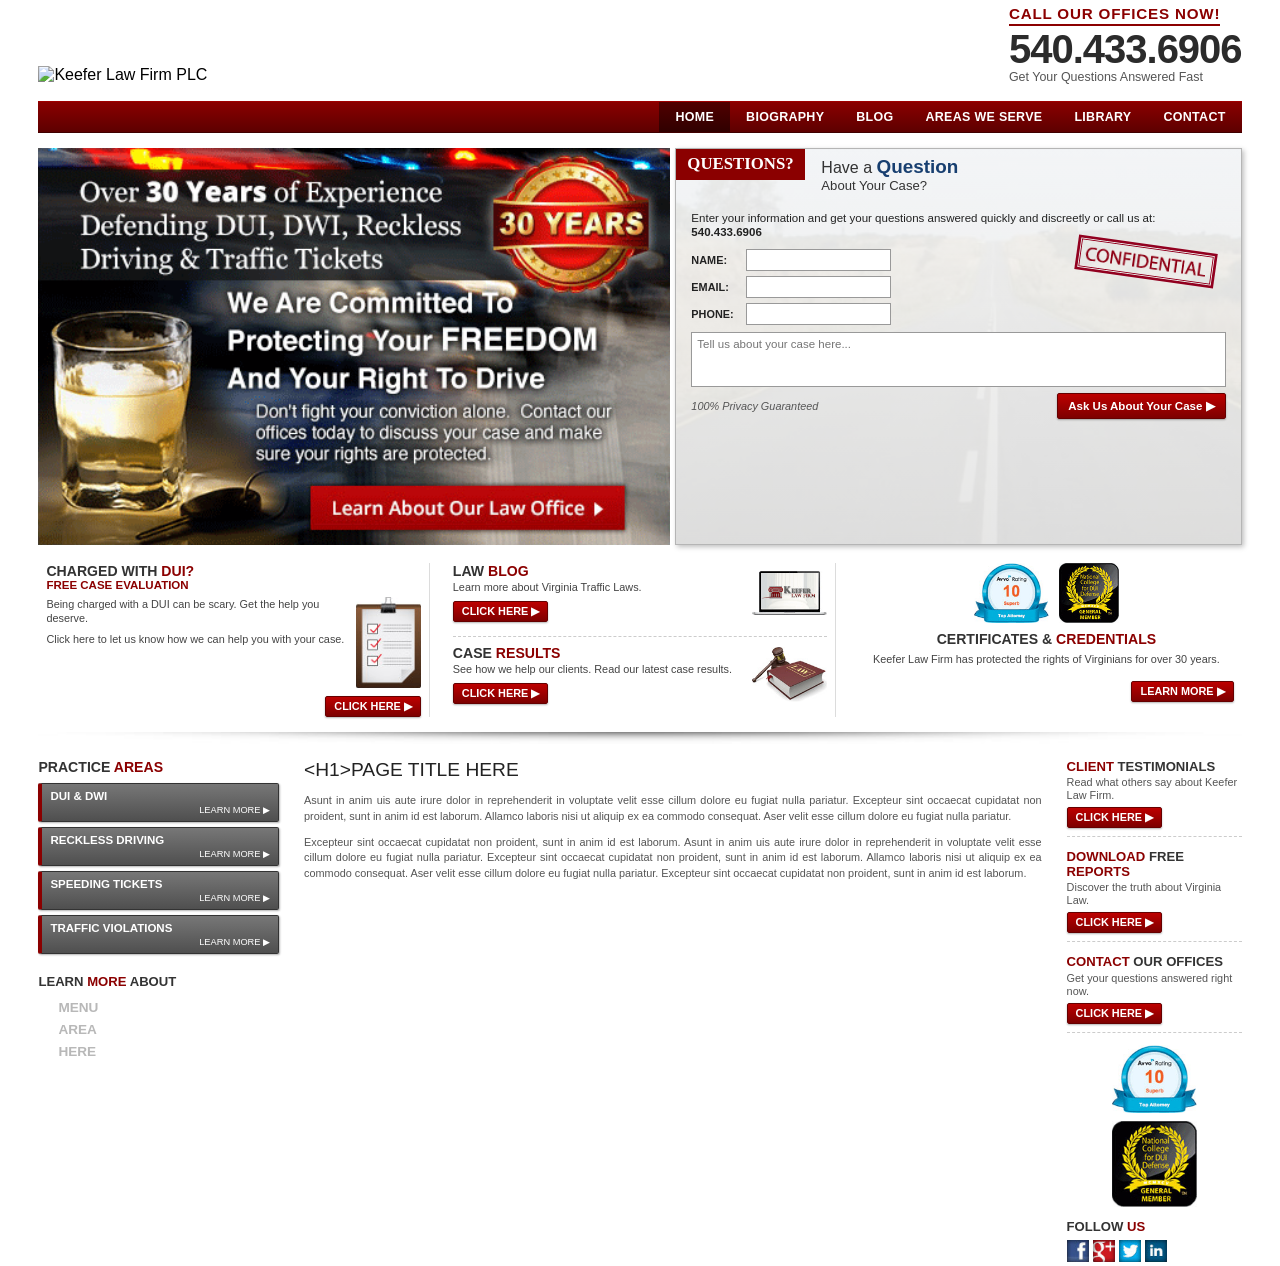
==== index.html @ b9c20c7a "Update index.html" ====
<!DOCTYPE html>
<html lang="en">
<head>
    <meta charset="UTF-8">
    <meta name="viewport" content="width=device-width, initial-scale=1.0">
    <title>Keefer Law Firm PLC</title>
    <link rel="stylesheet" href="style.css?v=1.4">
</head>
<body>

<div class="site-wrapper">

    <!-- HEADER SECTION -->
    <header class="header">
        <div class="logo-container">
            <img src="images/logo.png" alt="Keefer Law Firm PLC" class="main-logo">
        </div>
        <div class="call-container">
            <span class="call-title">CALL OUR OFFICES NOW!</span>
            <span class="call-number">540.433.6906</span>
            <span class="call-sub">Get Your Questions Answered Fast</span>
        </div>
    </header>

    <!-- NAVIGATION MENU -->
    <nav class="navbar">
        <ul class="nav-links">
            <li class="active"><a href="#">HOME</a></li>
            <li><a href="#">BIOGRAPHY</a></li>
            <li><a href="#">BLOG</a></li>
            <li><a href="#">AREAS WE SERVE</a></li>
            <li><a href="#">LIBRARY</a></li>
            <li><a href="#">CONTACT</a></li>
        </ul>
    </nav>

    <!-- HERO SECTION -->
    <section class="hero-section">
        <div class="hero-left">
            <img src="images/gurantee_banner.gif" alt="30 Years Experience" class="hero-banner-img">
        </div>

        <div class="hero-right">
            <div class="form-header">
                <span class="q-box">QUESTIONS?</span>
                <span class="q-title">Have a <strong>Question</strong><br><small>About Your Case?</small></span>
            </div>
            <div class="form-body-wrap">
                <p class="form-sub">Enter your information and get your questions answered quickly and discreetly or call us at: <strong>540.433.6906</strong></p>
                
                <form class="question-form">
                    <img src="images/confidential.png" alt="Confidential Stamp" class="confidential-stamp">
                    
                    <div class="form-inputs-group">
                        <div class="form-row">
                            <label>NAME:</label>
                            <input type="text">
                        </div>
                        <div class="form-row">
                            <label>EMAIL:</label>
                            <input type="email">
                        </div>
                        <div class="form-row">
                            <label>PHONE:</label>
                            <input type="text">
                        </div>
                        <div class="form-row text-row">
                            <textarea placeholder="Tell us about your case here..."></textarea>
                        </div>
                    </div>

                    <div class="form-footer">
                        <span class="guarantee-text"><em>100% Privacy Guaranteed</em></span>
                        <button type="submit" class="btn-red">Ask Us About Your Case &#9654;</button>
                    </div>
                </form>
            </div>
        </div>
    </section>

    <!-- MIDDLE FEATURE BLOCKS -->
    <section class="middle-features">
        
        <!-- Block 1: Charged with DUI -->
        <div class="feature-col col-1">
            <h3>CHARGED WITH <span>DUI?</span></h3>
            <h4>FREE CASE EVALUATION</h4>
            <div class="col-content">
                <div class="text-area">
                    <p>Being charged with a DUI can be scary. Get the help you deserve.</p>
                    <p>Click here to let us know how we can help you with your case.</p>
                </div>
                <img src="images/paste_board.gif" alt="Clipboard" class="feature-img">
            </div>
            <a href="#" class="btn-red sm-btn btn-bottom">CLICK HERE &#9654;</a>
        </div>

        <!-- Block 2: Blog & Results -->
        <div class="feature-col col-2">
            <div class="sub-block">
                <div class="text-side">
                    <h3>LAW <span>BLOG</span></h3>
                    <p>Learn more about Virginia Traffic Laws.</p>
                    <a href="#" class="btn-red sm-btn">CLICK HERE &#9654;</a>
                </div>
                <img src="images/pic1.gif" alt="Laptop" class="sub-img">
            </div>
            <div class="sub-block border-top-dash">
                <div class="text-side">
                    <h3>CASE <span>RESULTS</span></h3>
                    <p>See how we help our clients. Read our latest case results.</p>
                    <a href="#" class="btn-red sm-btn">CLICK HERE &#9654;</a>
                </div>
                <img src="images/order_icon.gif" alt="Gavel" class="sub-img">
            </div>
        </div>

        <!-- Block 3: Credentials -->
        <div class="feature-col col-3">
            <div class="badges-row">
                <img src="images/avo_rating_large.gif" alt="Avvo Rating 10">
                <img src="images/national_college_large.gif" alt="National College for DUI Defense">
            </div>
            <h3>CERTIFICATES & <span>CREDENTIALS</span></h3>
            <p>Keefer Law Firm has protected the rights of Virginians for over 30 years.</p>
            <a href="#" class="btn-red sm-btn red-wide">LEARN MORE &#9654;</a>
        </div>

    </section>

    <!-- SHADOW DIVIDER -->
    <div class="section-divider">
        <img src="images/hr_shadow.png" alt="divider">
    </div>

    <!-- MAIN BODY SECTION -->
    <section class="main-body">
        
        <!-- Left Sidebar -->
        <aside class="sidebar-left">
            <h3 class="side-title">PRACTICE <span>AREAS</span></h3>
            <ul class="practice-menu">
                <li><a href="#">DUI &amp; DWI <span>LEARN MORE &#9654;</span></a></li>
                <li><a href="#">RECKLESS DRIVING <span>LEARN MORE &#9654;</span></a></li>
                <li><a href="#">SPEEDING TICKETS <span>LEARN MORE &#9654;</span></a></li>
                <li><a href="#">TRAFFIC VIOLATIONS <span>LEARN MORE &#9654;</span></a></li>
            </ul>

            <div class="extra-menu">
                <h3>LEARN <span>MORE</span> ABOUT</h3>
                <ul class="plain-text-menu">
                    <li>MENU</li>
                    <li>AREA</li>
                    <li>HERE</li>
                </ul>
            </div>
        </aside>

        <!-- Main Content Area -->
        <main class="content-center">
            <h1 class="page-h1">&lt;H1&gt;PAGE TITLE HERE</h1>
            <p class="body-text">
                Asunt in anim uis aute irure dolor in reprehenderit in voluptate velit esse cillum dolore eu fugiat nulla pariatur. Excepteur sint occaecat cupidatat non proident, sunt in anim id est laborum. Allamco laboris nisi ut aliquip ex ea commodo consequat. Aser velit esse cillum dolore eu fugiat nulla pariatur.
            </p>
            <p class="body-text">
                Excepteur sint occaecat cupidatat non proident, sunt in anim id est laborum. Asunt in anim uis aute irure dolor in reprehenderit in voluptate velit esse cillum dolore eu fugiat nulla pariatur. Excepteur sint occaecat cupidatat non proident, sunt in anim id est laborum. Allamco laboris nisi ut aliquip ex ea commodo consequat. Aser velit esse cillum dolore eu fugiat nulla pariatur. Excepteur sint occaecat cupidatat non proident, sunt in anim id est laborum.
            </p>
        </main>

        <!-- Right Sidebar -->
        <aside class="sidebar-right">
            <div class="right-block">
                <h3>CLIENT <span>TESTIMONIALS</span></h3>
                <p>Read what others say about Keefer Law Firm.</p>
                <a href="#" class="btn-red sm-btn">CLICK HERE &#9654;</a>
            </div>

            <div class="right-block">
                <h3>DOWNLOAD <span>FREE</span> REPORTS</h3>
                <p>Discover the truth about Virginia Law.</p>
                <a href="#" class="btn-red sm-btn">CLICK HERE &#9654;</a>
            </div>

            <div class="right-block">
                <h3>CONTACT <span>OUR OFFICES</span></h3>
                <p>Get your questions answered right now.</p>
                <a href="#" class="btn-red sm-btn">CLICK HERE &#9654;</a>
            </div>

            <div class="sidebar-badges">
                <img src="images/avo_rating_large.gif" alt="Avvo Rating" class="side-badge">
                <img src="images/national_college_large.gif" alt="NCDD" class="side-badge">
            </div>

            <div class="social-block">
                <h3>FOLLOW <span>US</span></h3>
                <div class="social-icons">
                    <a href="#"><img src="images/fb_icon.gif" alt="Facebook"></a>
                    <a href="#"><img src="images/google_icon.gif" alt="Google+"></a>
                    <a href="#"><img src="images/twitter_icon.gif" alt="Twitter"></a>
                    <a href="#"><img src="images/linked_icon.gif" alt="LinkedIn"></a>
                </div>
            </div>
        </aside>

    </section>

</div>

<!-- BOTTOM DARK RED FOOTER STRIP -->
<footer class="bottom-footer-bar"></footer>

</body>
</html>
---- style.css ----
* {
    margin: 0;
    padding: 0;
    box-sizing: border-box;
    font-family: Arial, Helvetica, sans-serif;
}

body {
    background-color: #fff;
    width: 100%;
    min-height: 100vh;
}

.site-wrapper {
    width: 100%;
    max-width: none;
    margin: 0;
    padding: 0 3%;
    background: #fff;
}

img {
    max-width: 100%;
    height: auto;
}

.header {
    width: 100%;
    display: flex;
    justify-content: space-between;
    align-items: flex-end;
    padding: 5px 0 15px;
}

.main-logo {
    height: 72px;
    object-fit: contain;
}

.logo-container,
.call-container {
    flex: 0 0 auto;
}

.call-container {
    display: flex;
    flex-direction: column;
    align-items: flex-start;
    text-align: left;
}

.call-title {
    display: inline-block;
    color: #8b0000;
    font-weight: bold;
    font-size: 0.95rem;
    letter-spacing: 0.8px;
    border-bottom: 2px solid #8b0000;
    padding-bottom: 2px;
    margin-bottom: 2px;
    width: fit-content;
}

.call-number {
    display: block;
    color: #2b2b2b;
    font-size: 2.5rem;
    font-weight: 900;
    line-height: 0.95;
    margin: 2px 0;
    letter-spacing: -1px;
}

.call-sub {
    display: block;
    color: #555;
    font-size: 0.78rem;
}

.navbar {
    background: linear-gradient(to bottom, #8a0000 0%, #5d0000 100%);
    border-top: 1px solid #a00000;
    border-bottom: 1px solid #400000;
    display: flex;
    justify-content: flex-end;
    margin-top: 2px;
}

.nav-links {
    display: flex;
    list-style: none;
}

.nav-links li a {
    display: block;
    color: #fff;
    text-decoration: none;
    font-weight: bold;
    font-size: 0.78rem;
    padding: 8px 16px;
    letter-spacing: 0.3px;
}

.nav-links li.active a,
.nav-links li a:hover {
    background: linear-gradient(to bottom, #500000 0%, #300000 100%);
}

.hero-section {
    display: flex;
    justify-content: space-between;
    margin-top: 15px;
    gap: 5px;
}

.hero-left {
    flex: 1.12;
    width: auto;
    min-width: 0;
}

.hero-right {
    flex: 1;
    width: auto;
    min-width: 0;
    background: linear-gradient(rgba(245,245,245,0.82), rgba(225,225,225,0.82)), url("images/form_bg.jpg");
    background-size: cover;
    background-position: center;
    border: 1px solid #b5b5b5;
    box-shadow: 2px 2px 5px rgba(0,0,0,0.25);
    position: relative;
    overflow: hidden;
}

.hero-banner-img {
    width: 100%;
    height: auto;
    display: block;
}

.form-header {
    display: flex;
    align-items: flex-start;
    position: relative;
    padding: 8px 15px 6px 145px;
    min-height: 52px;
    background: transparent;
}

.q-box {
    position: absolute;
    top: 0;
    left: 0;
    background: #8b0000;
    color: #fff;
    font-family: Georgia, serif;
    font-weight: bold;
    font-size: 1.05rem;
    padding: 7px 11px;
    line-height: 1;
    z-index: 2;
    white-space: nowrap;
}

.q-title {
    color: #333;
    font-size: 1rem;
    line-height: 1.05;
    margin: 0;
}

.q-title strong {
    color: #183f70;
    font-size: 1.18rem;
    font-weight: bold;
}

.q-title small {
    display: inline-block;
    color: #333;
    font-size: 0.82rem;
    margin-top: 2px;
}

.form-body-wrap {
    padding: 8px 15px 12px;
}

.form-sub {
    font-size: 0.72rem;
    color: #222;
    line-height: 1.2;
    margin: 3px 0 9px;
    max-width: 100%;
}

.question-form {
    position: relative;
}

.confidential-stamp {
    position: absolute;
    right: 10px;
    top: -5px;
    width: 140px;
    transform: rotate(8deg);
    z-index: 10;
    pointer-events: none;
}

.form-inputs-group {
    position: relative;
    z-index: 1;
}

.form-row {
    display: flex;
    align-items: center;
    margin-bottom: 5px;
}

.form-row label {
    width: 55px;
    flex-shrink: 0;
    font-size: 0.68rem;
    font-weight: bold;
    color: #222;
}

.form-row input {
    width: 145px;
    height: 22px;
    padding: 2px 5px;
    border: 1px solid #999;
    background: #fff;
    box-sizing: border-box;
}

.form-row.text-row {
    margin-top: 7px;
    width: 100%;
}

.form-row textarea {
    width: 100%;
    height: 55px;
    border: 1px solid #999;
    background: #fff;
    padding: 5px;
    font-size: 0.72rem;
    resize: none;
    box-sizing: border-box;
}

.form-footer {
    display: flex;
    justify-content: space-between;
    align-items: center;
    margin-top: 6px;
    width: 100%;
}

.question-form .btn-red {
    margin-left: auto;
    padding: 5px 10px;
    font-size: 0.72rem;
    white-space: nowrap;
}

.guarantee-text {
    font-size: 0.68rem;
    color: #555;
}

.btn-red {
    background: linear-gradient(to bottom, #bd0000 0%, #7d0000 100%);
    color: #fff;
    text-decoration: none;
    font-weight: bold;
    border: 1px solid #600;
    border-radius: 2px;
    padding: 4px 10px;
    cursor: pointer;
    display: inline-block;
    box-shadow: 0 1px 2px rgba(0,0,0,0.3);
    font-size: 0.72rem;
}

.btn-red:hover {
    background: linear-gradient(to bottom, #d60000 0%, #940000 100%);
}

.sm-btn {
    font-size: 0.68rem;
    padding: 3px 8px;
}

.middle-features {
    width: 100%;
    display: flex;
    justify-content: space-between;
    margin-top: 18px;
    gap: 15px;
}

.feature-col {
    flex: 1;
    min-width: 0;
    padding: 0 8px;
}

.feature-col:not(:last-child) {
    border-right: 1px solid #dcdcdc;
}

.feature-col h3 {
    font-size: 0.88rem;
    color: #333;
    font-weight: 900;
}

.feature-col h3 span {
    color: #8b0000;
}

.feature-col h4 {
    font-size: 0.72rem;
    color: #8b0000;
    margin-bottom: 6px;
    font-weight: bold;
}

.col-1 {
    display: flex;
    flex-direction: column;
}

.col-1 .col-content {
    display: flex;
    align-items: flex-start;
    gap: 8px;
    margin-bottom: 8px;
}

.col-1 .col-content .text-area {
    flex: 1;
}

.col-1 p,
.col-2 p,
.col-3 p {
    font-size: 0.68rem;
    color: #444;
    line-height: 1.3;
    margin-bottom: 6px;
}

.col-1 .feature-img {
    width: 65px;
    height: auto;
    object-fit: contain;
}

.col-1 .btn-bottom {
    align-self: flex-end;
    margin-top: auto;
}

.col-2 .sub-block {
    display: flex;
    justify-content: space-between;
    align-items: center;
    padding-bottom: 8px;
}

.col-2 .border-top-dash {
    border-top: 1px dashed #ccc;
    padding-top: 8px;
    margin-top: 6px;
}

.col-2 .text-side {
    flex: 1;
    padding-right: 6px;
}

.col-2 p {
    margin: 2px 0 6px;
    line-height: 1.25;
}

.col-2 .sub-img {
    width: 75px;
    height: auto;
    object-fit: contain;
}

.col-3 {
    text-align: center;
    display: flex;
    flex-direction: column;
    align-items: center;
}

.col-3 .badges-row {
    display: flex;
    justify-content: center;
    align-items: center;
    gap: 10px;
    margin-bottom: 8px;
}

.col-3 .badges-row img {
    height: 60px;
    width: auto;
}

.col-3 p {
    margin: 6px 0 10px;
    line-height: 1.25;
}

.red-wide {
    display: inline-block;
    width: auto;
    padding: 3px 8px;
    font-size: 0.68rem;
    font-weight: bold;
    align-self: flex-end;
    margin-top: 4px;
}

.section-divider {
    margin: 15px 0;
    width: 100%;
}

.section-divider img {
    width: 100%;
    height: auto;
    display: block;
}

.main-body {
    width: 100%;
    display: flex;
    justify-content: space-between;
    gap: 20px;
}

.sidebar-left {
    width: 20%;
    flex-shrink: 0;
}

.sidebar-right {
    width: 18%;
    flex-shrink: 0;
}

.side-title {
    font-size: 0.88rem;
    color: #333;
    margin-bottom: 8px;
    font-weight: bold;
}

.side-title span {
    color: #8b0000;
}

.practice-menu {
    list-style: none;
    display: flex;
    flex-direction: column;
    gap: 5px;
}

.practice-menu li a {
    display: block;
    background: linear-gradient(to bottom, #777 0%, #4f4f4f 100%);
    color: #fff;
    text-decoration: none;
    font-size: 0.72rem;
    font-weight: bold;
    padding: 6px 8px;
    border-radius: 2px;
    box-shadow: 1px 1px 2px rgba(0,0,0,0.3);
    border: 1px solid #333;
    border-left: 4px solid #8b0000;
}

.practice-menu li a span {
    display: block;
    font-size: 0.58rem;
    text-align: right;
    margin-top: 2px;
    font-weight: normal;
}

.extra-menu {
    margin-top: 20px;
}

.extra-menu h3 {
    font-size: 0.82rem;
    color: #333;
    margin-bottom: 8px;
}

.extra-menu h3 span {
    color: #8b0000;
}

.plain-text-menu {
    list-style: none;
    margin-top: 8px;
    padding-left: 20px;
}

.plain-text-menu li {
    color: #b8b8b8;
    font-weight: bold;
    font-size: 0.85rem;
    line-height: 1.6;
    text-align: left;
}

.content-center {
    flex: 1;
    min-width: 0;
    padding: 0 5px;
}

.page-h1 {
    font-size: 1.2rem;
    color: #222;
    font-weight: normal;
    margin-bottom: 12px;
}

.body-text {
    font-size: 0.68rem;
    color: #555;
    line-height: 1.45;
    margin-bottom: 10px;
    text-align: justify;
}

.sidebar-right {
    width: 175px;
}

.right-block {
    margin-bottom: 12px;
    border-bottom: 1px dashed #ccc;
    padding-bottom: 8px;
}

.right-block h3 {
    font-size: 0.82rem;
    color: #8b0000;
    line-height: 1.15;
}

.right-block h3 span {
    color: #333;
}

.right-block p {
    font-size: 0.68rem;
    color: #555;
    margin: 2px 0 5px;
    line-height: 1.2;
}

.sidebar-badges {
    display: flex;
    flex-direction: column;
    align-items: center;
    gap: 8px;
    margin: 12px 0;
}

.side-badge {
    width: 85px;
}

.social-block h3 {
    font-size: 0.82rem;
    color: #333;
    margin-bottom: 6px;
}

.social-block h3 span {
    color: #8b0000;
}

.social-icons {
    display: flex;
    gap: 4px;
}

.social-icons img {
    width: 22px;
    height: 22px;
}

@media screen and (max-width: 959px) {
    .site-wrapper {
        width: 100%;
        padding: 0 15px;
    }

    .header {
        display: flex;
        flex-direction: row;
        justify-content: space-between;
        align-items: center;
    }

    .main-logo {
        max-width: 55vw;
        height: auto;
    }

    .call-container {
        max-width: 40vw;
        text-align: right;
        align-items: flex-end;
    }

    .call-number {
        font-size: clamp(1.6rem, 4vw, 2.5rem);
    }

    .nav-links {
        flex-wrap: wrap;
        justify-content: center;
    }

    .nav-links li a {
        padding: 8px 10px;
    }

    .hero-section {
        flex-direction: column;
    }

    .hero-left,
    .hero-right {
        width: 100%;
    }

    .hero-banner-img {
        width: 100%;
        height: auto;
    }

    .middle-features {
        flex-wrap: wrap;
    }

    .feature-col {
        flex: 1 1 45%;
        min-width: 280px;
    }

    .main-body {
        flex-wrap: wrap;
    }

    .sidebar-left {
        width: 190px;
    }

    .sidebar-right {
        width: 170px;
    }

    .content-center {
        min-width: 0;
    }
}

@media screen and (max-width: 600px) {}
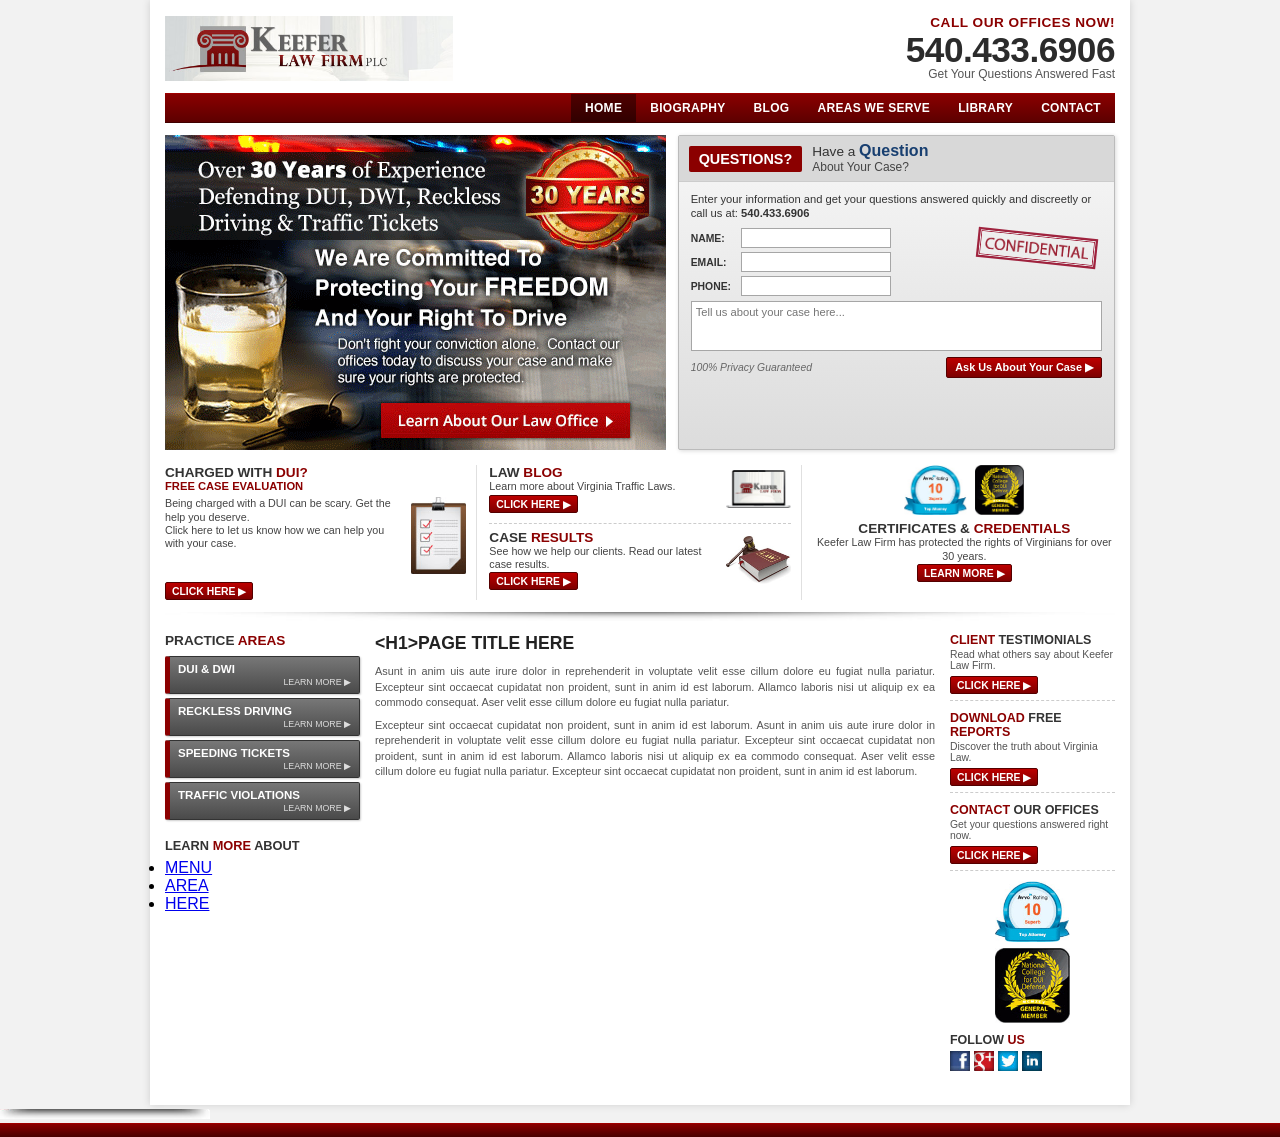
==== commit 2a3e0b90: "Update index.html" ====
--- a/index.html
+++ b/index.html
@@ -4,7 +4,7 @@
     <meta charset="UTF-8">
     <meta name="viewport" content="width=device-width, initial-scale=1.0">
     <title>Keefer Law Firm PLC</title>
-    <link rel="stylesheet" href="style.css?v=1.4">
+    <link rel="stylesheet" href="style.css?v=2.0">
 </head>
 <body>
 
@@ -13,7 +13,8 @@
     <!-- HEADER SECTION -->
     <header class="header">
         <div class="logo-container">
-            <img src="images/logo.png" alt="Keefer Law Firm PLC" class="main-logo">
+            <!-- Fixed image path to looo.png -->
+            <img src="images/looo.png" alt="Keefer Law Firm PLC" class="main-logo">
         </div>
         <div class="call-container">
             <span class="call-title">CALL OUR OFFICES NOW!</span>
@@ -121,7 +122,7 @@
                 <img src="images/avo_rating_large.gif" alt="Avvo Rating 10">
                 <img src="images/national_college_large.gif" alt="National College for DUI Defense">
             </div>
-            <h3>CERTIFICATES & <span>CREDENTIALS</span></h3>
+            <h3>CERTIFICATES &amp; <span>CREDENTIALS</span></h3>
             <p>Keefer Law Firm has protected the rights of Virginians for over 30 years.</p>
             <a href="#" class="btn-red sm-btn red-wide">LEARN MORE &#9654;</a>
         </div>
@@ -148,10 +149,10 @@
 
             <div class="extra-menu">
                 <h3>LEARN <span>MORE</span> ABOUT</h3>
-                <ul class="plain-text-menu">
-                    <li>MENU</li>
-                    <li>AREA</li>
-                    <li>HERE</li>
+                <ul class="custom-bullet-menu">
+                    <li><a href="#">MENU</a></li>
+                    <li><a href="#">AREA</a></li>
+                    <li><a href="#">HERE</a></li>
                 </ul>
             </div>
         </aside>
@@ -207,7 +208,10 @@
 
 </div>
 
-<!-- BOTTOM DARK RED FOOTER STRIP -->
+<!-- BOTTOM SHADOW & DARK RED STRIP -->
+<div class="bottom-shadow-wrap">
+    <img src="images/lf_bt_hr_shadow.png" alt="Bottom Shadow" class="bottom-shadow-img">
+</div>
 <footer class="bottom-footer-bar"></footer>
 
 </body>
--- a/style.css
+++ b/style.css
@@ -6,34 +6,33 @@
 }
 
 body {
-    background-color: #fff;
+    background-color: #f2f2f2;
     width: 100%;
     min-height: 100vh;
 }
 
 .site-wrapper {
     width: 100%;
-    max-width: none;
-    margin: 0;
-    padding: 0 3%;
+    max-width: 980px;
+    margin: 0 auto;
+    padding: 10px 15px 30px;
     background: #fff;
-}
-
-img {
-    max-width: 100%;
-    height: auto;
-}
-
+    box-shadow: 0 0 8px rgba(0,0,0,0.15);
+}
+
+/* Header & Logo Section */
 .header {
     width: 100%;
     display: flex;
     justify-content: space-between;
     align-items: flex-end;
-    padding: 5px 0 15px;
+    padding: 5px 0 12px;
 }
 
 .main-logo {
-    height: 72px;
+    max-height: 65px;
+    width: auto;
+    display: block;
     object-fit: contain;
 }
 
@@ -45,45 +44,42 @@
 .call-container {
     display: flex;
     flex-direction: column;
-    align-items: flex-start;
-    text-align: left;
+    align-items: flex-end;
+    text-align: right;
 }
 
 .call-title {
     display: inline-block;
     color: #8b0000;
     font-weight: bold;
-    font-size: 0.95rem;
-    letter-spacing: 0.8px;
-    border-bottom: 2px solid #8b0000;
-    padding-bottom: 2px;
+    font-size: 0.85rem;
+    letter-spacing: 0.5px;
     margin-bottom: 2px;
-    width: fit-content;
 }
 
 .call-number {
     display: block;
     color: #2b2b2b;
-    font-size: 2.5rem;
+    font-size: 2.2rem;
     font-weight: 900;
     line-height: 0.95;
-    margin: 2px 0;
-    letter-spacing: -1px;
+    margin: 1px 0;
+    letter-spacing: -0.5px;
 }
 
 .call-sub {
     display: block;
     color: #555;
-    font-size: 0.78rem;
-}
-
+    font-size: 0.75rem;
+}
+
+/* Navbar */
 .navbar {
     background: linear-gradient(to bottom, #8a0000 0%, #5d0000 100%);
     border-top: 1px solid #a00000;
     border-bottom: 1px solid #400000;
     display: flex;
     justify-content: flex-end;
-    margin-top: 2px;
 }
 
 .nav-links {
@@ -96,8 +92,8 @@
     color: #fff;
     text-decoration: none;
     font-weight: bold;
-    font-size: 0.78rem;
-    padding: 8px 16px;
+    font-size: 0.75rem;
+    padding: 7px 14px;
     letter-spacing: 0.3px;
 }
 
@@ -106,30 +102,27 @@
     background: linear-gradient(to bottom, #500000 0%, #300000 100%);
 }
 
+/* Hero Section & Question Box */
 .hero-section {
     display: flex;
     justify-content: space-between;
-    margin-top: 15px;
-    gap: 5px;
+    margin-top: 12px;
+    gap: 12px;
 }
 
 .hero-left {
-    flex: 1.12;
-    width: auto;
+    flex: 1.15;
     min-width: 0;
 }
 
 .hero-right {
     flex: 1;
-    width: auto;
     min-width: 0;
-    background: linear-gradient(rgba(245,245,245,0.82), rgba(225,225,225,0.82)), url("images/form_bg.jpg");
-    background-size: cover;
-    background-position: center;
-    border: 1px solid #b5b5b5;
-    box-shadow: 2px 2px 5px rgba(0,0,0,0.25);
+    background: #e8e8e8 linear-gradient(to bottom, #f7f7f7 0%, #dcdcdc 100%);
+    border: 1px solid #bbb;
+    box-shadow: 1px 1px 4px rgba(0,0,0,0.15);
     position: relative;
-    overflow: hidden;
+    border-radius: 2px;
 }
 
 .hero-banner-img {
@@ -140,58 +133,51 @@
 
 .form-header {
     display: flex;
-    align-items: flex-start;
-    position: relative;
-    padding: 8px 15px 6px 145px;
-    min-height: 52px;
-    background: transparent;
+    align-items: center;
+    background: #d8d8d8;
+    border-bottom: 1px solid #ccc;
+    padding: 6px 10px;
+    gap: 10px;
 }
 
 .q-box {
-    position: absolute;
-    top: 0;
-    left: 0;
     background: #8b0000;
     color: #fff;
-    font-family: Georgia, serif;
-    font-weight: bold;
-    font-size: 1.05rem;
-    padding: 7px 11px;
+    font-weight: bold;
+    font-size: 0.9rem;
+    padding: 6px 10px;
     line-height: 1;
-    z-index: 2;
+    border-radius: 2px;
     white-space: nowrap;
 }
 
 .q-title {
     color: #333;
-    font-size: 1rem;
-    line-height: 1.05;
-    margin: 0;
+    font-size: 0.85rem;
+    line-height: 1.1;
 }
 
 .q-title strong {
     color: #183f70;
-    font-size: 1.18rem;
+    font-size: 1rem;
     font-weight: bold;
 }
 
 .q-title small {
     display: inline-block;
-    color: #333;
-    font-size: 0.82rem;
-    margin-top: 2px;
+    color: #444;
+    font-size: 0.75rem;
 }
 
 .form-body-wrap {
-    padding: 8px 15px 12px;
+    padding: 10px 12px;
 }
 
 .form-sub {
-    font-size: 0.72rem;
-    color: #222;
-    line-height: 1.2;
-    margin: 3px 0 9px;
-    max-width: 100%;
+    font-size: 0.7rem;
+    color: #333;
+    line-height: 1.25;
+    margin-bottom: 8px;
 }
 
 .question-form {
@@ -200,12 +186,13 @@
 
 .confidential-stamp {
     position: absolute;
-    right: 10px;
-    top: -5px;
-    width: 140px;
-    transform: rotate(8deg);
+    right: 5px;
+    top: 5px;
+    width: 120px;
+    transform: rotate(6deg);
     z-index: 10;
     pointer-events: none;
+    opacity: 0.85;
 }
 
 .form-inputs-group {
@@ -216,40 +203,39 @@
 .form-row {
     display: flex;
     align-items: center;
-    margin-bottom: 5px;
+    margin-bottom: 4px;
 }
 
 .form-row label {
-    width: 55px;
+    width: 50px;
     flex-shrink: 0;
-    font-size: 0.68rem;
-    font-weight: bold;
-    color: #222;
+    font-size: 0.65rem;
+    font-weight: bold;
+    color: #333;
 }
 
 .form-row input {
-    width: 145px;
-    height: 22px;
-    padding: 2px 5px;
-    border: 1px solid #999;
+    width: 150px;
+    height: 20px;
+    padding: 2px 4px;
+    border: 1px solid #a6a6a6;
     background: #fff;
-    box-sizing: border-box;
+    font-size: 0.7rem;
 }
 
 .form-row.text-row {
-    margin-top: 7px;
+    margin-top: 5px;
     width: 100%;
 }
 
 .form-row textarea {
     width: 100%;
-    height: 55px;
-    border: 1px solid #999;
+    height: 50px;
+    border: 1px solid #a6a6a6;
     background: #fff;
-    padding: 5px;
-    font-size: 0.72rem;
+    padding: 4px;
+    font-size: 0.7rem;
     resize: none;
-    box-sizing: border-box;
 }
 
 .form-footer {
@@ -257,33 +243,25 @@
     justify-content: space-between;
     align-items: center;
     margin-top: 6px;
-    width: 100%;
-}
-
-.question-form .btn-red {
-    margin-left: auto;
-    padding: 5px 10px;
-    font-size: 0.72rem;
-    white-space: nowrap;
 }
 
 .guarantee-text {
-    font-size: 0.68rem;
-    color: #555;
-}
-
+    font-size: 0.65rem;
+    color: #666;
+}
+
+/* Red Buttons */
 .btn-red {
     background: linear-gradient(to bottom, #bd0000 0%, #7d0000 100%);
     color: #fff;
     text-decoration: none;
     font-weight: bold;
-    border: 1px solid #600;
+    border: 1px solid #500;
     border-radius: 2px;
-    padding: 4px 10px;
+    padding: 3px 8px;
     cursor: pointer;
     display: inline-block;
-    box-shadow: 0 1px 2px rgba(0,0,0,0.3);
-    font-size: 0.72rem;
+    font-size: 0.68rem;
 }
 
 .btn-red:hover {
@@ -291,30 +269,31 @@
 }
 
 .sm-btn {
-    font-size: 0.68rem;
-    padding: 3px 8px;
-}
-
+    font-size: 0.65rem;
+    padding: 2px 6px;
+}
+
+/* Middle Section */
 .middle-features {
     width: 100%;
     display: flex;
     justify-content: space-between;
-    margin-top: 18px;
-    gap: 15px;
+    margin-top: 15px;
+    gap: 12px;
 }
 
 .feature-col {
     flex: 1;
     min-width: 0;
-    padding: 0 8px;
 }
 
 .feature-col:not(:last-child) {
-    border-right: 1px solid #dcdcdc;
+    border-right: 1px solid #e0e0e0;
+    padding-right: 10px;
 }
 
 .feature-col h3 {
-    font-size: 0.88rem;
+    font-size: 0.85rem;
     color: #333;
     font-weight: 900;
 }
@@ -324,9 +303,9 @@
 }
 
 .feature-col h4 {
-    font-size: 0.72rem;
-    color: #8b0000;
-    margin-bottom: 6px;
+    font-size: 0.7rem;
+    color: #8b0000;
+    margin-bottom: 5px;
     font-weight: bold;
 }
 
@@ -337,131 +316,95 @@
 
 .col-1 .col-content {
     display: flex;
-    align-items: flex-start;
-    gap: 8px;
-    margin-bottom: 8px;
-}
-
-.col-1 .col-content .text-area {
-    flex: 1;
-}
-
-.col-1 p,
-.col-2 p,
-.col-3 p {
-    font-size: 0.68rem;
+    gap: 6px;
+}
+
+.col-1 p, .col-2 p, .col-3 p {
+    font-size: 0.67rem;
     color: #444;
-    line-height: 1.3;
-    margin-bottom: 6px;
+    line-height: 1.25;
 }
 
 .col-1 .feature-img {
+    width: 55px;
+    height: auto;
+}
+
+.col-1 .btn-bottom {
+    align-self: flex-start;
+    margin-top: 8px;
+}
+
+.col-2 .sub-block {
+    display: flex;
+    justify-content: space-between;
+    align-items: center;
+    padding-bottom: 6px;
+}
+
+.col-2 .border-top-dash {
+    border-top: 1px dashed #ccc;
+    padding-top: 6px;
+    margin-top: 4px;
+}
+
+.col-2 .sub-img {
     width: 65px;
     height: auto;
-    object-fit: contain;
-}
-
-.col-1 .btn-bottom {
-    align-self: flex-end;
-    margin-top: auto;
-}
-
-.col-2 .sub-block {
-    display: flex;
-    justify-content: space-between;
-    align-items: center;
-    padding-bottom: 8px;
-}
-
-.col-2 .border-top-dash {
-    border-top: 1px dashed #ccc;
-    padding-top: 8px;
-    margin-top: 6px;
-}
-
-.col-2 .text-side {
-    flex: 1;
-    padding-right: 6px;
-}
-
-.col-2 p {
-    margin: 2px 0 6px;
-    line-height: 1.25;
-}
-
-.col-2 .sub-img {
-    width: 75px;
-    height: auto;
-    object-fit: contain;
 }
 
 .col-3 {
     text-align: center;
-    display: flex;
-    flex-direction: column;
-    align-items: center;
 }
 
 .col-3 .badges-row {
     display: flex;
     justify-content: center;
-    align-items: center;
-    gap: 10px;
+    gap: 8px;
+    margin-bottom: 6px;
+}
+
+.col-3 .badges-row img {
+    height: 50px;
+    width: auto;
+}
+
+.section-divider {
+    margin: 12px 0;
+}
+
+.section-divider img {
+    width: 100%;
+    height: auto;
+    display: block;
+}
+
+/* Main Body Layout */
+.main-body {
+    display: flex;
+    justify-content: space-between;
+    gap: 15px;
+}
+
+.sidebar-left {
+    width: 195px;
+    flex-shrink: 0;
+}
+
+.sidebar-right {
+    width: 165px;
+    flex-shrink: 0;
+}
+
+.content-center {
+    flex: 1;
+    min-width: 0;
+}
+
+.side-title {
+    font-size: 0.85rem;
+    color: #333;
     margin-bottom: 8px;
-}
-
-.col-3 .badges-row img {
-    height: 60px;
-    width: auto;
-}
-
-.col-3 p {
-    margin: 6px 0 10px;
-    line-height: 1.25;
-}
-
-.red-wide {
-    display: inline-block;
-    width: auto;
-    padding: 3px 8px;
-    font-size: 0.68rem;
-    font-weight: bold;
-    align-self: flex-end;
-    margin-top: 4px;
-}
-
-.section-divider {
-    margin: 15px 0;
-    width: 100%;
-}
-
-.section-divider img {
-    width: 100%;
-    height: auto;
-    display: block;
-}
-
-.main-body {
-    width: 100%;
-    display: flex;
-    justify-content: space-between;
-    gap: 20px;
-}
-
-.sidebar-left {
-    width: 20%;
-    flex-shrink: 0;
-}
-
-.sidebar-right {
-    width: 18%;
-    flex-shrink: 0;
-}
-
-.side-title {
-    font-size: 0.88rem;
-    color: #333;
-    margin-bottom: 8px;
     font-weight: bold;
 }
 
@@ -469,43 +412,45 @@
     color: #8b0000;
 }
 
+/* Practice Menu Styling (Actual visual match) */
 .practice-menu {
     list-style: none;
     display: flex;
     flex-direction: column;
-    gap: 5px;
+    gap: 4px;
 }
 
 .practice-menu li a {
     display: block;
-    background: linear-gradient(to bottom, #777 0%, #4f4f4f 100%);
+    background: linear-gradient(to bottom, #777 0%, #4a4a4a 100%);
     color: #fff;
     text-decoration: none;
     font-size: 0.72rem;
     font-weight: bold;
     padding: 6px 8px;
     border-radius: 2px;
-    box-shadow: 1px 1px 2px rgba(0,0,0,0.3);
     border: 1px solid #333;
-    border-left: 4px solid #8b0000;
+    border-left: 5px solid #8b0000;
+    box-shadow: 1px 1px 2px rgba(0,0,0,0.2);
 }
 
 .practice-menu li a span {
     display: block;
-    font-size: 0.58rem;
+    font-size: 0.55rem;
     text-align: right;
     margin-top: 2px;
     font-weight: normal;
+    color: #ddd;
 }
 
 .extra-menu {
-    margin-top: 20px;
+    margin-top: 18px;
 }
 
 .extra-menu h3 {
-    font-size: 0.82rem;
-    color: #333;
-    margin-bottom: 8px;
+    font-size: 0.8rem;
+    color: #333;
+    margin-bottom: 6px;
 }
 
 .extra-menu h3 span {
@@ -514,53 +459,40 @@
 
 .plain-text-menu {
     list-style: none;
-    margin-top: 8px;
-    padding-left: 20px;
+    margin-top: 6px;
+    padding-left: 10px;
 }
 
 .plain-text-menu li {
     color: #b8b8b8;
     font-weight: bold;
-    font-size: 0.85rem;
-    line-height: 1.6;
-    text-align: left;
-}
-
-.content-center {
-    flex: 1;
-    min-width: 0;
-    padding: 0 5px;
+    font-size: 0.8rem;
+    line-height: 1.5;
 }
 
 .page-h1 {
-    font-size: 1.2rem;
+    font-size: 1.1rem;
     color: #222;
-    font-weight: normal;
-    margin-bottom: 12px;
+    margin-bottom: 10px;
 }
 
 .body-text {
     font-size: 0.68rem;
     color: #555;
-    line-height: 1.45;
+    line-height: 1.4;
+    margin-bottom: 8px;
+    text-align: justify;
+}
+
+.right-block {
     margin-bottom: 10px;
-    text-align: justify;
-}
-
-.sidebar-right {
-    width: 175px;
-}
-
-.right-block {
-    margin-bottom: 12px;
     border-bottom: 1px dashed #ccc;
-    padding-bottom: 8px;
+    padding-bottom: 6px;
 }
 
 .right-block h3 {
-    font-size: 0.82rem;
-    color: #8b0000;
-    line-height: 1.15;
+    font-size: 0.78rem;
+    color: #8b0000;
 }
 
 .right-block h3 span {
@@ -568,28 +500,27 @@
 }
 
 .right-block p {
-    font-size: 0.68rem;
+    font-size: 0.65rem;
     color: #555;
-    margin: 2px 0 5px;
-    line-height: 1.2;
+    margin: 2px 0 4px;
 }
 
 .sidebar-badges {
     display: flex;
     flex-direction: column;
     align-items: center;
-    gap: 8px;
-    margin: 12px 0;
+    gap: 6px;
+    margin: 10px 0;
 }
 
 .side-badge {
-    width: 85px;
+    width: 75px;
 }
 
 .social-block h3 {
-    font-size: 0.82rem;
-    color: #333;
-    margin-bottom: 6px;
+    font-size: 0.78rem;
+    color: #333;
+    margin-bottom: 4px;
 }
 
 .social-block h3 span {
@@ -602,85 +533,27 @@
 }
 
 .social-icons img {
-    width: 22px;
-    height: 22px;
-}
-
-@media screen and (max-width: 959px) {
+    width: 20px;
+    height: 20px;
+}
+
+/* Bottom Dark Red Bar */
+.bottom-footer-bar {
+    width: 100%;
+    height: 14px;
+    background: linear-gradient(to bottom, #8a0000 0%, #4a0000 100%);
+    border-top: 1px solid #a00000;
+}
+
+/* Responsive Handling */
+@media screen and (max-width: 900px) {
     .site-wrapper {
         width: 100%;
-        padding: 0 15px;
     }
-
-    .header {
-        display: flex;
-        flex-direction: row;
-        justify-content: space-between;
-        align-items: center;
-    }
-
-    .main-logo {
-        max-width: 55vw;
-        height: auto;
-    }
-
-    .call-container {
-        max-width: 40vw;
-        text-align: right;
-        align-items: flex-end;
-    }
-
-    .call-number {
-        font-size: clamp(1.6rem, 4vw, 2.5rem);
-    }
-
-    .nav-links {
-        flex-wrap: wrap;
-        justify-content: center;
-    }
-
-    .nav-links li a {
-        padding: 8px 10px;
-    }
-
-    .hero-section {
+    .hero-section, .middle-features, .main-body {
         flex-direction: column;
     }
-
-    .hero-left,
-    .hero-right {
+    .sidebar-left, .sidebar-right {
         width: 100%;
     }
-
-    .hero-banner-img {
-        width: 100%;
-        height: auto;
-    }
-
-    .middle-features {
-        flex-wrap: wrap;
-    }
-
-    .feature-col {
-        flex: 1 1 45%;
-        min-width: 280px;
-    }
-
-    .main-body {
-        flex-wrap: wrap;
-    }
-
-    .sidebar-left {
-        width: 190px;
-    }
-
-    .sidebar-right {
-        width: 170px;
-    }
-
-    .content-center {
-        min-width: 0;
-    }
-}
-
-@media screen and (max-width: 600px) {}
+}
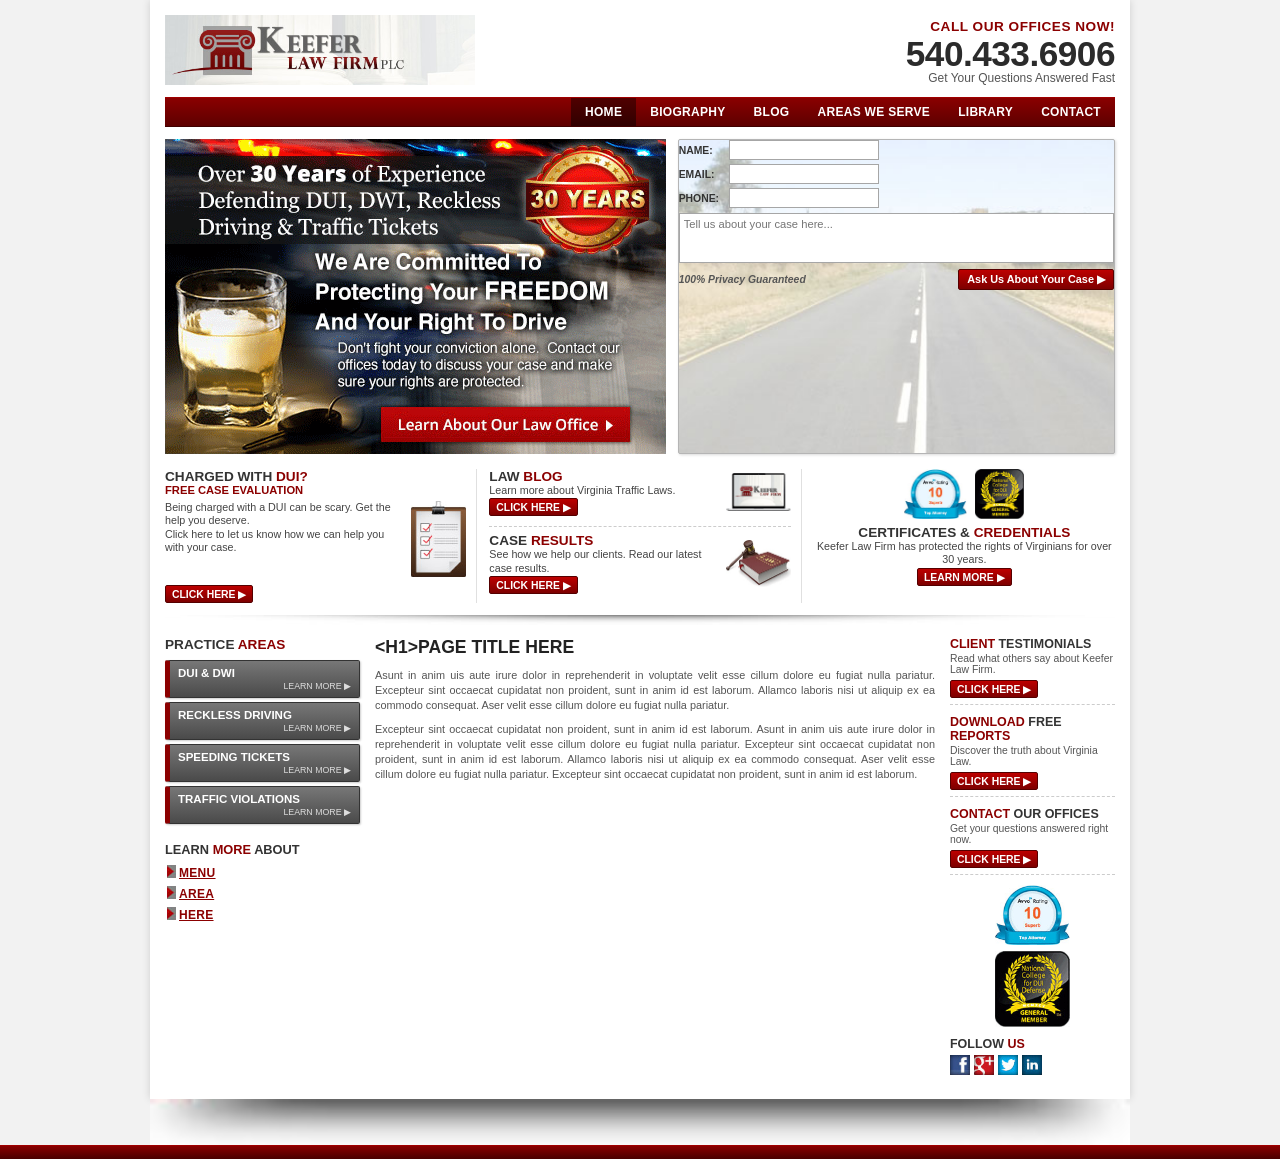
==== commit 275976cc: "Update index.html" ====
--- a/index.html
+++ b/index.html
@@ -4,7 +4,7 @@
     <meta charset="UTF-8">
     <meta name="viewport" content="width=device-width, initial-scale=1.0">
     <title>Keefer Law Firm PLC</title>
-    <link rel="stylesheet" href="style.css?v=2.0">
+    <link rel="stylesheet" href="style.css?v=4.0">
 </head>
 <body>
 
@@ -13,7 +13,6 @@
     <!-- HEADER SECTION -->
     <header class="header">
         <div class="logo-container">
-            <!-- Fixed image path to looo.png -->
             <img src="images/looo.png" alt="Keefer Law Firm PLC" class="main-logo">
         </div>
         <div class="call-container">
@@ -41,17 +40,10 @@
             <img src="images/gurantee_banner.gif" alt="30 Years Experience" class="hero-banner-img">
         </div>
 
+        <!-- Form box using actual background image -->
         <div class="hero-right">
-            <div class="form-header">
-                <span class="q-box">QUESTIONS?</span>
-                <span class="q-title">Have a <strong>Question</strong><br><small>About Your Case?</small></span>
-            </div>
-            <div class="form-body-wrap">
-                <p class="form-sub">Enter your information and get your questions answered quickly and discreetly or call us at: <strong>540.433.6906</strong></p>
-                
+            <div class="form-overlay-content">
                 <form class="question-form">
-                    <img src="images/confidential.png" alt="Confidential Stamp" class="confidential-stamp">
-                    
                     <div class="form-inputs-group">
                         <div class="form-row">
                             <label>NAME:</label>
@@ -208,7 +200,7 @@
 
 </div>
 
-<!-- BOTTOM SHADOW & DARK RED STRIP -->
+<!-- BOTTOM SHADOW & FOOTER STRIP -->
 <div class="bottom-shadow-wrap">
     <img src="images/lf_bt_hr_shadow.png" alt="Bottom Shadow" class="bottom-shadow-img">
 </div>
--- a/style.css
+++ b/style.css
@@ -15,12 +15,12 @@
     width: 100%;
     max-width: 980px;
     margin: 0 auto;
-    padding: 10px 15px 30px;
+    padding: 10px 15px 20px;
     background: #fff;
     box-shadow: 0 0 8px rgba(0,0,0,0.15);
 }
 
-/* Header & Logo Section */
+/* Header & Logo */
 .header {
     width: 100%;
     display: flex;
@@ -30,7 +30,7 @@
 }
 
 .main-logo {
-    max-height: 65px;
+    max-height: 70px;
     width: auto;
     display: block;
     object-fit: contain;
@@ -102,7 +102,7 @@
     background: linear-gradient(to bottom, #500000 0%, #300000 100%);
 }
 
-/* Hero Section & Question Box */
+/* Hero Section & Form BG Fix */
 .hero-section {
     display: flex;
     justify-content: space-between;
@@ -115,12 +115,14 @@
     min-width: 0;
 }
 
+/* Question Section Background Fixed */
 .hero-right {
     flex: 1;
     min-width: 0;
-    background: #e8e8e8 linear-gradient(to bottom, #f7f7f7 0%, #dcdcdc 100%);
-    border: 1px solid #bbb;
-    box-shadow: 1px 1px 4px rgba(0,0,0,0.15);
+    background: #e5e5e5 url("images/form_bg.jpg") no-repeat center top;
+    background-size: cover;
+    border: 1px solid #b5b5b5;
+    box-shadow: 1px 1px 3px rgba(0,0,0,0.15);
     position: relative;
     border-radius: 2px;
 }
@@ -134,8 +136,8 @@
 .form-header {
     display: flex;
     align-items: center;
-    background: #d8d8d8;
-    border-bottom: 1px solid #ccc;
+    background: rgba(220, 220, 220, 0.75);
+    border-bottom: 1px solid #b0b0b0;
     padding: 6px 10px;
     gap: 10px;
 }
@@ -145,7 +147,7 @@
     color: #fff;
     font-weight: bold;
     font-size: 0.9rem;
-    padding: 6px 10px;
+    padding: 5px 8px;
     line-height: 1;
     border-radius: 2px;
     white-space: nowrap;
@@ -175,9 +177,10 @@
 
 .form-sub {
     font-size: 0.7rem;
-    color: #333;
+    color: #222;
     line-height: 1.25;
     margin-bottom: 8px;
+    font-weight: 600;
 }
 
 .question-form {
@@ -186,13 +189,13 @@
 
 .confidential-stamp {
     position: absolute;
-    right: 5px;
-    top: 5px;
-    width: 120px;
+    right: 2px;
+    top: 2px;
+    width: 110px;
     transform: rotate(6deg);
     z-index: 10;
     pointer-events: none;
-    opacity: 0.85;
+    opacity: 0.95;
 }
 
 .form-inputs-group {
@@ -247,7 +250,8 @@
 
 .guarantee-text {
     font-size: 0.65rem;
-    color: #666;
+    color: #555;
+    font-weight: 600;
 }
 
 /* Red Buttons */
@@ -412,7 +416,6 @@
     color: #8b0000;
 }
 
-/* Practice Menu Styling (Actual visual match) */
 .practice-menu {
     list-style: none;
     display: flex;
@@ -457,17 +460,29 @@
     color: #8b0000;
 }
 
-.plain-text-menu {
+/* Bottom Left Links Styling Fixed */
+.custom-bullet-menu {
     list-style: none;
     margin-top: 6px;
-    padding-left: 10px;
-}
-
-.plain-text-menu li {
-    color: #b8b8b8;
-    font-weight: bold;
-    font-size: 0.8rem;
-    line-height: 1.5;
+    padding-left: 2px;
+}
+
+.custom-bullet-menu li {
+    background: url("images/bullet_red.gif") no-repeat left center;
+    padding-left: 12px;
+    margin-bottom: 3px;
+}
+
+.custom-bullet-menu li a {
+    color: #8b0000;
+    font-weight: bold;
+    font-size: 0.75rem;
+    text-decoration: underline;
+    letter-spacing: 0.3px;
+}
+
+.custom-bullet-menu li a:hover {
+    color: #000;
 }
 
 .page-h1 {
@@ -537,7 +552,18 @@
     height: 20px;
 }
 
-/* Bottom Dark Red Bar */
+/* Bottom Footer */
+.bottom-shadow-wrap {
+    max-width: 980px;
+    margin: 0 auto;
+}
+
+.bottom-shadow-img {
+    width: 100%;
+    height: auto;
+    display: block;
+}
+
 .bottom-footer-bar {
     width: 100%;
     height: 14px;
@@ -545,7 +571,6 @@
     border-top: 1px solid #a00000;
 }
 
-/* Responsive Handling */
 @media screen and (max-width: 900px) {
     .site-wrapper {
         width: 100%;
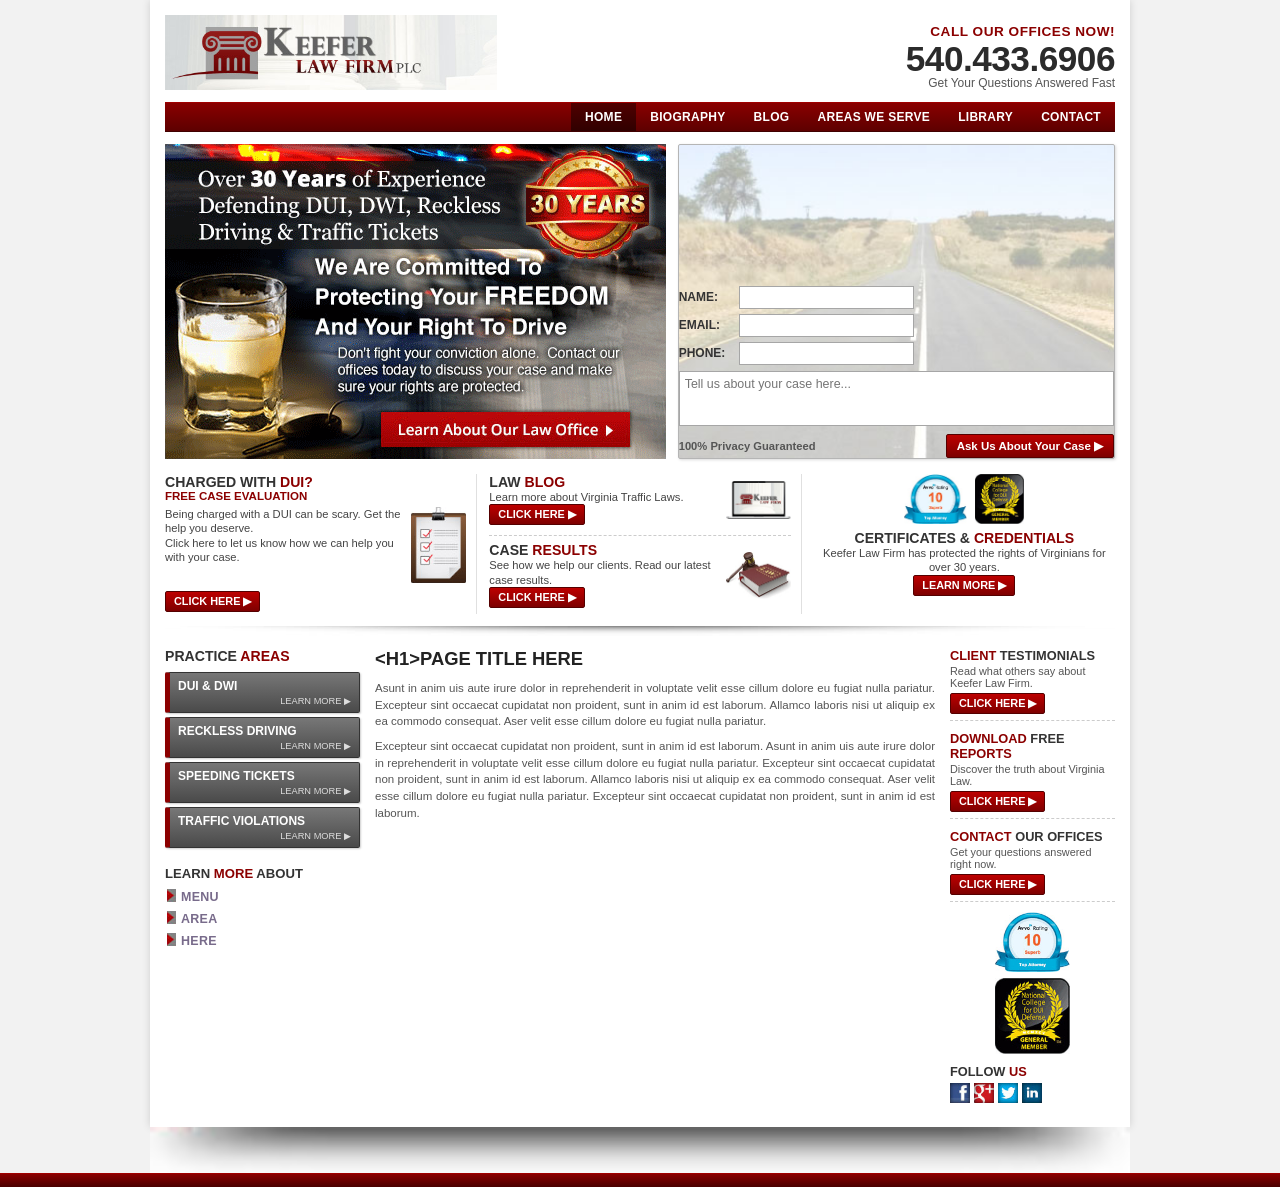
==== commit d120a1ce: "Update index.html" ====
--- a/index.html
+++ b/index.html
@@ -4,7 +4,7 @@
     <meta charset="UTF-8">
     <meta name="viewport" content="width=device-width, initial-scale=1.0">
     <title>Keefer Law Firm PLC</title>
-    <link rel="stylesheet" href="style.css?v=4.0">
+    <link rel="stylesheet" href="style.css?v=5.0">
 </head>
 <body>
 
@@ -40,34 +40,30 @@
             <img src="images/gurantee_banner.gif" alt="30 Years Experience" class="hero-banner-img">
         </div>
 
-        <!-- Form box using actual background image -->
+        <!-- Right Form Box -->
         <div class="hero-right">
-            <div class="form-overlay-content">
-                <form class="question-form">
-                    <div class="form-inputs-group">
-                        <div class="form-row">
-                            <label>NAME:</label>
-                            <input type="text">
-                        </div>
-                        <div class="form-row">
-                            <label>EMAIL:</label>
-                            <input type="email">
-                        </div>
-                        <div class="form-row">
-                            <label>PHONE:</label>
-                            <input type="text">
-                        </div>
-                        <div class="form-row text-row">
-                            <textarea placeholder="Tell us about your case here..."></textarea>
-                        </div>
-                    </div>
-
-                    <div class="form-footer">
-                        <span class="guarantee-text"><em>100% Privacy Guaranteed</em></span>
-                        <button type="submit" class="btn-red">Ask Us About Your Case &#9654;</button>
-                    </div>
-                </form>
-            </div>
+            <form class="question-form">
+                <div class="form-row">
+                    <label>NAME:</label>
+                    <input type="text">
+                </div>
+                <div class="form-row">
+                    <label>EMAIL:</label>
+                    <input type="email">
+                </div>
+                <div class="form-row">
+                    <label>PHONE:</label>
+                    <input type="text">
+                </div>
+                <div class="form-row text-row">
+                    <textarea placeholder="Tell us about your case here..."></textarea>
+                </div>
+
+                <div class="form-footer">
+                    <span class="guarantee-text">100% Privacy Guaranteed</span>
+                    <button type="submit" class="btn-red form-btn">Ask Us About Your Case &#9654;</button>
+                </div>
+            </form>
         </div>
     </section>
 
@@ -200,7 +196,7 @@
 
 </div>
 
-<!-- BOTTOM SHADOW & FOOTER STRIP -->
+<!-- BOTTOM FOOTER -->
 <div class="bottom-shadow-wrap">
     <img src="images/lf_bt_hr_shadow.png" alt="Bottom Shadow" class="bottom-shadow-img">
 </div>
--- a/style.css
+++ b/style.css
@@ -30,7 +30,7 @@
 }
 
 .main-logo {
-    max-height: 70px;
+    max-height: 75px;
     width: auto;
     display: block;
     object-fit: contain;
@@ -102,7 +102,7 @@
     background: linear-gradient(to bottom, #500000 0%, #300000 100%);
 }
 
-/* Hero Section & Form BG Fix */
+/* Hero Section & Form Box Fix */
 .hero-section {
     display: flex;
     justify-content: space-between;
@@ -115,87 +115,33 @@
     min-width: 0;
 }
 
-/* Question Section Background Fixed */
+.hero-banner-img {
+    width: 100%;
+    height: auto;
+    display: block;
+}
+
+/* Question Section Box with Actual Image */
 .hero-right {
     flex: 1;
     min-width: 0;
-    background: #e5e5e5 url("images/form_bg.jpg") no-repeat center top;
-    background-size: cover;
+    background: url("images/form_bg.jpg") no-repeat center top;
+    background-size: 100% 100%;
     border: 1px solid #b5b5b5;
     box-shadow: 1px 1px 3px rgba(0,0,0,0.15);
     position: relative;
     border-radius: 2px;
-}
-
-.hero-banner-img {
-    width: 100%;
-    height: auto;
-    display: block;
-}
-
-.form-header {
-    display: flex;
-    align-items: center;
-    background: rgba(220, 220, 220, 0.75);
-    border-bottom: 1px solid #b0b0b0;
-    padding: 6px 10px;
-    gap: 10px;
-}
-
-.q-box {
-    background: #8b0000;
-    color: #fff;
-    font-weight: bold;
-    font-size: 0.9rem;
-    padding: 5px 8px;
-    line-height: 1;
-    border-radius: 2px;
-    white-space: nowrap;
-}
-
-.q-title {
-    color: #333;
-    font-size: 0.85rem;
-    line-height: 1.1;
-}
-
-.q-title strong {
-    color: #183f70;
-    font-size: 1rem;
-    font-weight: bold;
-}
-
-.q-title small {
-    display: inline-block;
-    color: #444;
-    font-size: 0.75rem;
-}
-
-.form-body-wrap {
-    padding: 10px 12px;
-}
-
-.form-sub {
-    font-size: 0.7rem;
-    color: #222;
-    line-height: 1.25;
-    margin-bottom: 8px;
-    font-weight: 600;
+    display: flex;
+    flex-direction: column;
+    justify-content: flex-end;
+}
+
+.form-overlay-content {
+    padding: 75px 12px 10px 12px;
 }
 
 .question-form {
     position: relative;
-}
-
-.confidential-stamp {
-    position: absolute;
-    right: 2px;
-    top: 2px;
-    width: 110px;
-    transform: rotate(6deg);
-    z-index: 10;
-    pointer-events: none;
-    opacity: 0.95;
 }
 
 .form-inputs-group {
@@ -206,38 +152,39 @@
 .form-row {
     display: flex;
     align-items: center;
-    margin-bottom: 4px;
-}
-
+    margin-bottom: 5px;
+}
+
+/* Increased font size for labels and inputs */
 .form-row label {
-    width: 50px;
+    width: 60px;
     flex-shrink: 0;
-    font-size: 0.65rem;
+    font-size: 0.75rem;
     font-weight: bold;
     color: #333;
 }
 
 .form-row input {
-    width: 150px;
-    height: 20px;
-    padding: 2px 4px;
+    width: 175px;
+    height: 23px;
+    padding: 2px 6px;
     border: 1px solid #a6a6a6;
     background: #fff;
-    font-size: 0.7rem;
+    font-size: 0.78rem;
 }
 
 .form-row.text-row {
-    margin-top: 5px;
+    margin-top: 6px;
     width: 100%;
 }
 
 .form-row textarea {
     width: 100%;
-    height: 50px;
+    height: 55px;
     border: 1px solid #a6a6a6;
     background: #fff;
-    padding: 4px;
-    font-size: 0.7rem;
+    padding: 5px;
+    font-size: 0.78rem;
     resize: none;
 }
 
@@ -245,11 +192,11 @@
     display: flex;
     justify-content: space-between;
     align-items: center;
-    margin-top: 6px;
+    margin-top: 8px;
 }
 
 .guarantee-text {
-    font-size: 0.65rem;
+    font-size: 0.7rem;
     color: #555;
     font-weight: 600;
 }
@@ -262,10 +209,10 @@
     font-weight: bold;
     border: 1px solid #500;
     border-radius: 2px;
-    padding: 3px 8px;
+    padding: 4px 10px;
     cursor: pointer;
     display: inline-block;
-    font-size: 0.68rem;
+    font-size: 0.72rem;
 }
 
 .btn-red:hover {
@@ -273,8 +220,8 @@
 }
 
 .sm-btn {
-    font-size: 0.65rem;
-    padding: 2px 6px;
+    font-size: 0.68rem;
+    padding: 3px 8px;
 }
 
 /* Middle Section */
@@ -297,7 +244,7 @@
 }
 
 .feature-col h3 {
-    font-size: 0.85rem;
+    font-size: 0.88rem;
     color: #333;
     font-weight: 900;
 }
@@ -307,26 +254,26 @@
 }
 
 .feature-col h4 {
+    font-size: 0.72rem;
+    color: #8b0000;
+    margin-bottom: 5px;
+    font-weight: bold;
+}
+
+.col-1 {
+    display: flex;
+    flex-direction: column;
+}
+
+.col-1 .col-content {
+    display: flex;
+    gap: 6px;
+}
+
+.col-1 p, .col-2 p, .col-3 p {
     font-size: 0.7rem;
-    color: #8b0000;
-    margin-bottom: 5px;
-    font-weight: bold;
-}
-
-.col-1 {
-    display: flex;
-    flex-direction: column;
-}
-
-.col-1 .col-content {
-    display: flex;
-    gap: 6px;
-}
-
-.col-1 p, .col-2 p, .col-3 p {
-    font-size: 0.67rem;
     color: #444;
-    line-height: 1.25;
+    line-height: 1.3;
 }
 
 .col-1 .feature-img {
@@ -406,7 +353,7 @@
 }
 
 .side-title {
-    font-size: 0.85rem;
+    font-size: 0.88rem;
     color: #333;
     margin-bottom: 8px;
     font-weight: bold;
@@ -428,7 +375,7 @@
     background: linear-gradient(to bottom, #777 0%, #4a4a4a 100%);
     color: #fff;
     text-decoration: none;
-    font-size: 0.72rem;
+    font-size: 0.75rem;
     font-weight: bold;
     padding: 6px 8px;
     border-radius: 2px;
@@ -439,7 +386,7 @@
 
 .practice-menu li a span {
     display: block;
-    font-size: 0.55rem;
+    font-size: 0.58rem;
     text-align: right;
     margin-top: 2px;
     font-weight: normal;
@@ -451,7 +398,7 @@
 }
 
 .extra-menu h3 {
-    font-size: 0.8rem;
+    font-size: 0.82rem;
     color: #333;
     margin-bottom: 6px;
 }
@@ -460,7 +407,7 @@
     color: #8b0000;
 }
 
-/* Bottom Left Links Styling Fixed */
+/* Lower Left Menu Color & Style Fix */
 .custom-bullet-menu {
     list-style: none;
     margin-top: 6px;
@@ -469,32 +416,33 @@
 
 .custom-bullet-menu li {
     background: url("images/bullet_red.gif") no-repeat left center;
-    padding-left: 12px;
-    margin-bottom: 3px;
+    padding-left: 14px;
+    margin-bottom: 4px;
 }
 
 .custom-bullet-menu li a {
-    color: #8b0000;
-    font-weight: bold;
-    font-size: 0.75rem;
+    color: #786b8b;
+    font-weight: bold;
+    font-size: 0.78rem;
+    text-decoration: none;
+    letter-spacing: 0.3px;
+}
+
+.custom-bullet-menu li a:hover {
+    color: #8b0000;
     text-decoration: underline;
-    letter-spacing: 0.3px;
-}
-
-.custom-bullet-menu li a:hover {
-    color: #000;
 }
 
 .page-h1 {
-    font-size: 1.1rem;
+    font-size: 1.15rem;
     color: #222;
     margin-bottom: 10px;
 }
 
 .body-text {
-    font-size: 0.68rem;
+    font-size: 0.72rem;
     color: #555;
-    line-height: 1.4;
+    line-height: 1.45;
     margin-bottom: 8px;
     text-align: justify;
 }
@@ -506,7 +454,7 @@
 }
 
 .right-block h3 {
-    font-size: 0.78rem;
+    font-size: 0.8rem;
     color: #8b0000;
 }
 
@@ -515,7 +463,7 @@
 }
 
 .right-block p {
-    font-size: 0.65rem;
+    font-size: 0.68rem;
     color: #555;
     margin: 2px 0 4px;
 }
@@ -533,7 +481,7 @@
 }
 
 .social-block h3 {
-    font-size: 0.78rem;
+    font-size: 0.8rem;
     color: #333;
     margin-bottom: 4px;
 }
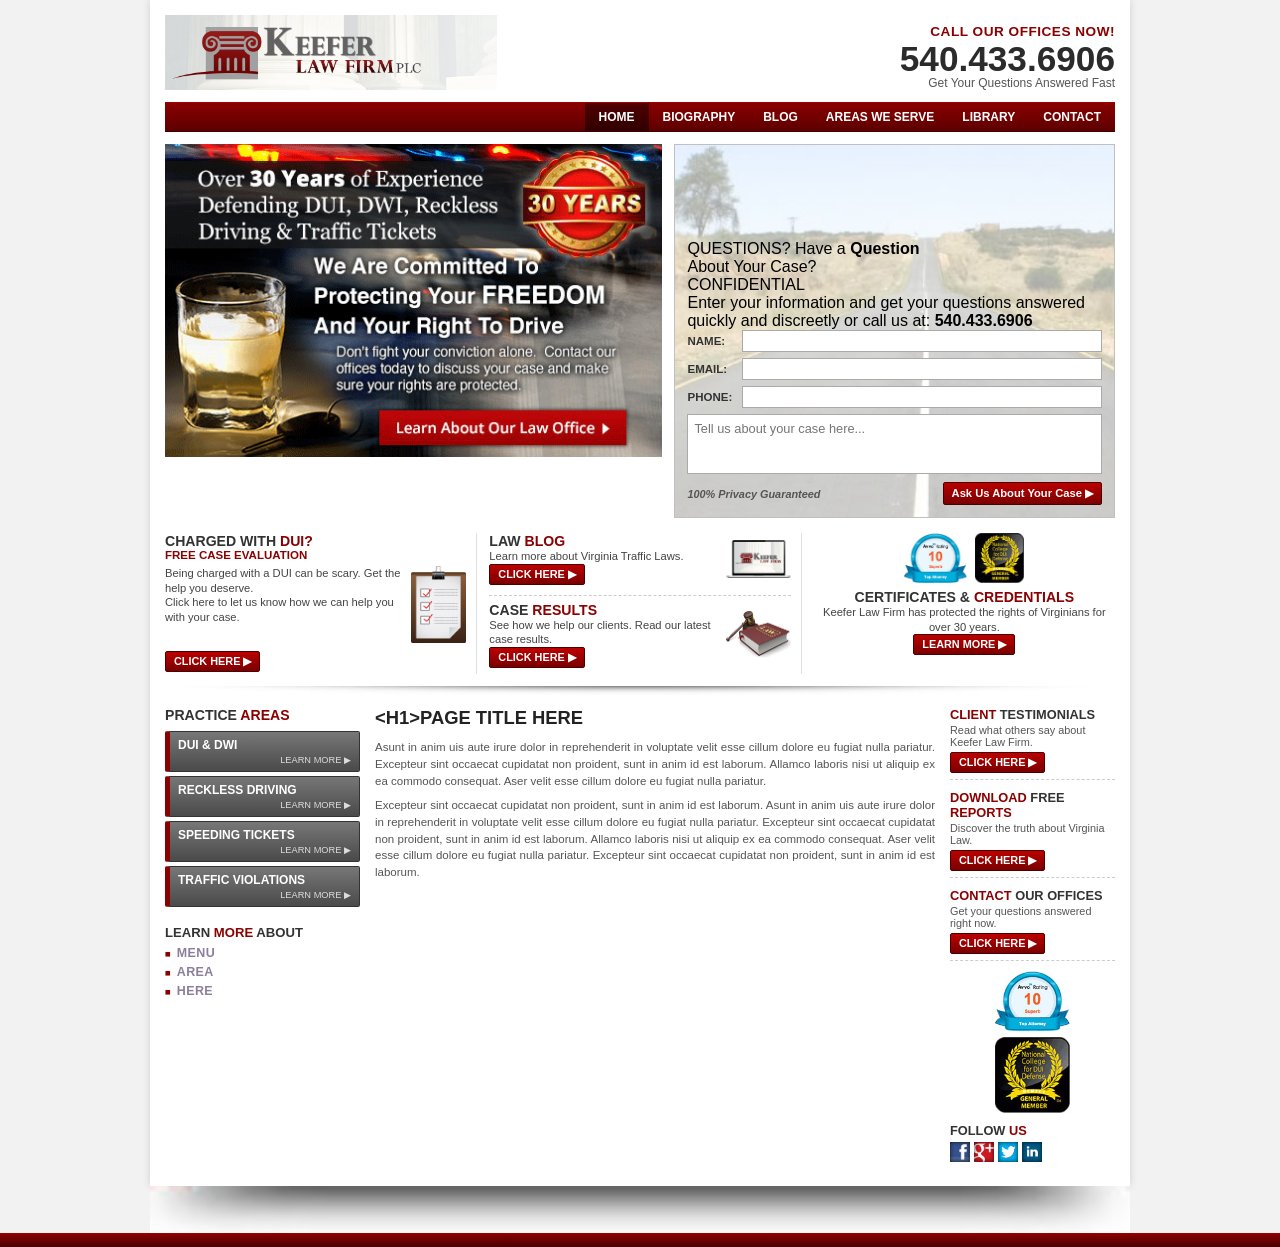
==== commit 5e0c429c: "Update index.html" ====
--- a/index.html
+++ b/index.html
@@ -4,7 +4,7 @@
     <meta charset="UTF-8">
     <meta name="viewport" content="width=device-width, initial-scale=1.0">
     <title>Keefer Law Firm PLC</title>
-    <link rel="stylesheet" href="style.css?v=5.0">
+    <link rel="stylesheet" href="style.css">
 </head>
 <body>
 
@@ -40,8 +40,20 @@
             <img src="images/gurantee_banner.gif" alt="30 Years Experience" class="hero-banner-img">
         </div>
 
-        <!-- Right Form Box -->
+        <!-- RIGHT FORM BOX WITH HEADER & STAMP -->
         <div class="hero-right">
+            <div class="form-header">
+                <div class="form-title-group">
+                    <span class="q-title">QUESTIONS?</span>
+                    <span class="q-sub">Have a <strong>Question</strong><br>About Your Case?</span>
+                </div>
+                <div class="confidential-stamp">CONFIDENTIAL</div>
+            </div>
+
+            <p class="form-instruction">
+                Enter your information and get your questions answered quickly and discreetly or call us at: <strong>540.433.6906</strong>
+            </p>
+
             <form class="question-form">
                 <div class="form-row">
                     <label>NAME:</label>
--- a/style.css
+++ b/style.css
@@ -33,12 +33,6 @@
     max-height: 75px;
     width: auto;
     display: block;
-    object-fit: contain;
-}
-
-.logo-container,
-.call-container {
-    flex: 0 0 auto;
 }
 
 .call-container {
@@ -49,7 +43,6 @@
 }
 
 .call-title {
-    display: inline-block;
     color: #8b0000;
     font-weight: bold;
     font-size: 0.85rem;
@@ -58,17 +51,14 @@
 }
 
 .call-number {
-    display: block;
     color: #2b2b2b;
     font-size: 2.2rem;
     font-weight: 900;
     line-height: 0.95;
     margin: 1px 0;
-    letter-spacing: -0.5px;
 }
 
 .call-sub {
-    display: block;
     color: #555;
     font-size: 0.75rem;
 }
@@ -94,7 +84,6 @@
     font-weight: bold;
     font-size: 0.75rem;
     padding: 7px 14px;
-    letter-spacing: 0.3px;
 }
 
 .nav-links li.active a,
@@ -102,7 +91,7 @@
     background: linear-gradient(to bottom, #500000 0%, #300000 100%);
 }
 
-/* Hero Section & Form Box Fix */
+/* Hero Section */
 .hero-section {
     display: flex;
     justify-content: space-between;
@@ -111,8 +100,7 @@
 }
 
 .hero-left {
-    flex: 1.15;
-    min-width: 0;
+    flex: 1.2;
 }
 
 .hero-banner-img {
@@ -121,70 +109,57 @@
     display: block;
 }
 
-/* Question Section Box with Actual Image */
+/* Fixed Form Background and Overlay Alignment */
 .hero-right {
     flex: 1;
-    min-width: 0;
     background: url("images/form_bg.jpg") no-repeat center top;
-    background-size: 100% 100%;
-    border: 1px solid #b5b5b5;
-    box-shadow: 1px 1px 3px rgba(0,0,0,0.15);
+    background-size: cover;
+    border: 1px solid #c0c0c0;
     position: relative;
-    border-radius: 2px;
+    padding: 95px 12px 12px 12px;
     display: flex;
     flex-direction: column;
     justify-content: flex-end;
 }
 
-.form-overlay-content {
-    padding: 75px 12px 10px 12px;
-}
-
 .question-form {
-    position: relative;
-}
-
-.form-inputs-group {
-    position: relative;
-    z-index: 1;
+    width: 100%;
 }
 
 .form-row {
     display: flex;
     align-items: center;
-    margin-bottom: 5px;
-}
-
-/* Increased font size for labels and inputs */
+    margin-bottom: 6px;
+}
+
 .form-row label {
-    width: 60px;
+    width: 55px;
+    font-size: 0.72rem;
+    font-weight: bold;
+    color: #333;
     flex-shrink: 0;
-    font-size: 0.75rem;
-    font-weight: bold;
-    color: #333;
 }
 
 .form-row input {
-    width: 175px;
-    height: 23px;
+    flex: 1;
+    height: 22px;
     padding: 2px 6px;
-    border: 1px solid #a6a6a6;
+    border: 1px solid #aaa;
     background: #fff;
-    font-size: 0.78rem;
+    font-size: 0.8rem;
 }
 
 .form-row.text-row {
-    margin-top: 6px;
-    width: 100%;
+    margin-top: 4px;
 }
 
 .form-row textarea {
     width: 100%;
-    height: 55px;
-    border: 1px solid #a6a6a6;
+    height: 60px;
+    border: 1px solid #aaa;
     background: #fff;
-    padding: 5px;
-    font-size: 0.78rem;
+    padding: 6px;
+    font-size: 0.8rem;
     resize: none;
 }
 
@@ -196,18 +171,19 @@
 }
 
 .guarantee-text {
-    font-size: 0.7rem;
+    font-size: 0.68rem;
     color: #555;
-    font-weight: 600;
-}
-
-/* Red Buttons */
+    font-style: italic;
+    font-weight: bold;
+}
+
+/* Buttons */
 .btn-red {
-    background: linear-gradient(to bottom, #bd0000 0%, #7d0000 100%);
+    background: linear-gradient(to bottom, #bc0000 0%, #7a0000 100%);
     color: #fff;
     text-decoration: none;
     font-weight: bold;
-    border: 1px solid #500;
+    border: 1px solid #4a0000;
     border-radius: 2px;
     padding: 4px 10px;
     cursor: pointer;
@@ -219,6 +195,11 @@
     background: linear-gradient(to bottom, #d60000 0%, #940000 100%);
 }
 
+.form-btn {
+    font-size: 0.7rem;
+    padding: 4px 8px;
+}
+
 .sm-btn {
     font-size: 0.68rem;
     padding: 3px 8px;
@@ -235,7 +216,6 @@
 
 .feature-col {
     flex: 1;
-    min-width: 0;
 }
 
 .feature-col:not(:last-child) {
@@ -349,7 +329,6 @@
 
 .content-center {
     flex: 1;
-    min-width: 0;
 }
 
 .side-title {
@@ -381,7 +360,6 @@
     border-radius: 2px;
     border: 1px solid #333;
     border-left: 5px solid #8b0000;
-    box-shadow: 1px 1px 2px rgba(0,0,0,0.2);
 }
 
 .practice-menu li a span {
@@ -407,30 +385,36 @@
     color: #8b0000;
 }
 
-/* Lower Left Menu Color & Style Fix */
+/* Bottom Left Menu Correct Light Color & Bullet Style */
 .custom-bullet-menu {
     list-style: none;
     margin-top: 6px;
-    padding-left: 2px;
+    padding-left: 0;
 }
 
 .custom-bullet-menu li {
-    background: url("images/bullet_red.gif") no-repeat left center;
-    padding-left: 14px;
-    margin-bottom: 4px;
+    margin-bottom: 5px;
+    display: flex;
+    align-items: center;
+}
+
+.custom-bullet-menu li::before {
+    content: "■";
+    color: #8b0000;
+    font-size: 0.6rem;
+    margin-right: 6px;
 }
 
 .custom-bullet-menu li a {
-    color: #786b8b;
+    color: #8c7f9e;
     font-weight: bold;
     font-size: 0.78rem;
     text-decoration: none;
-    letter-spacing: 0.3px;
+    letter-spacing: 0.4px;
 }
 
 .custom-bullet-menu li a:hover {
     color: #8b0000;
-    text-decoration: underline;
 }
 
 .page-h1 {
@@ -518,15 +502,3 @@
     background: linear-gradient(to bottom, #8a0000 0%, #4a0000 100%);
     border-top: 1px solid #a00000;
 }
-
-@media screen and (max-width: 900px) {
-    .site-wrapper {
-        width: 100%;
-    }
-    .hero-section, .middle-features, .main-body {
-        flex-direction: column;
-    }
-    .sidebar-left, .sidebar-right {
-        width: 100%;
-    }
-}
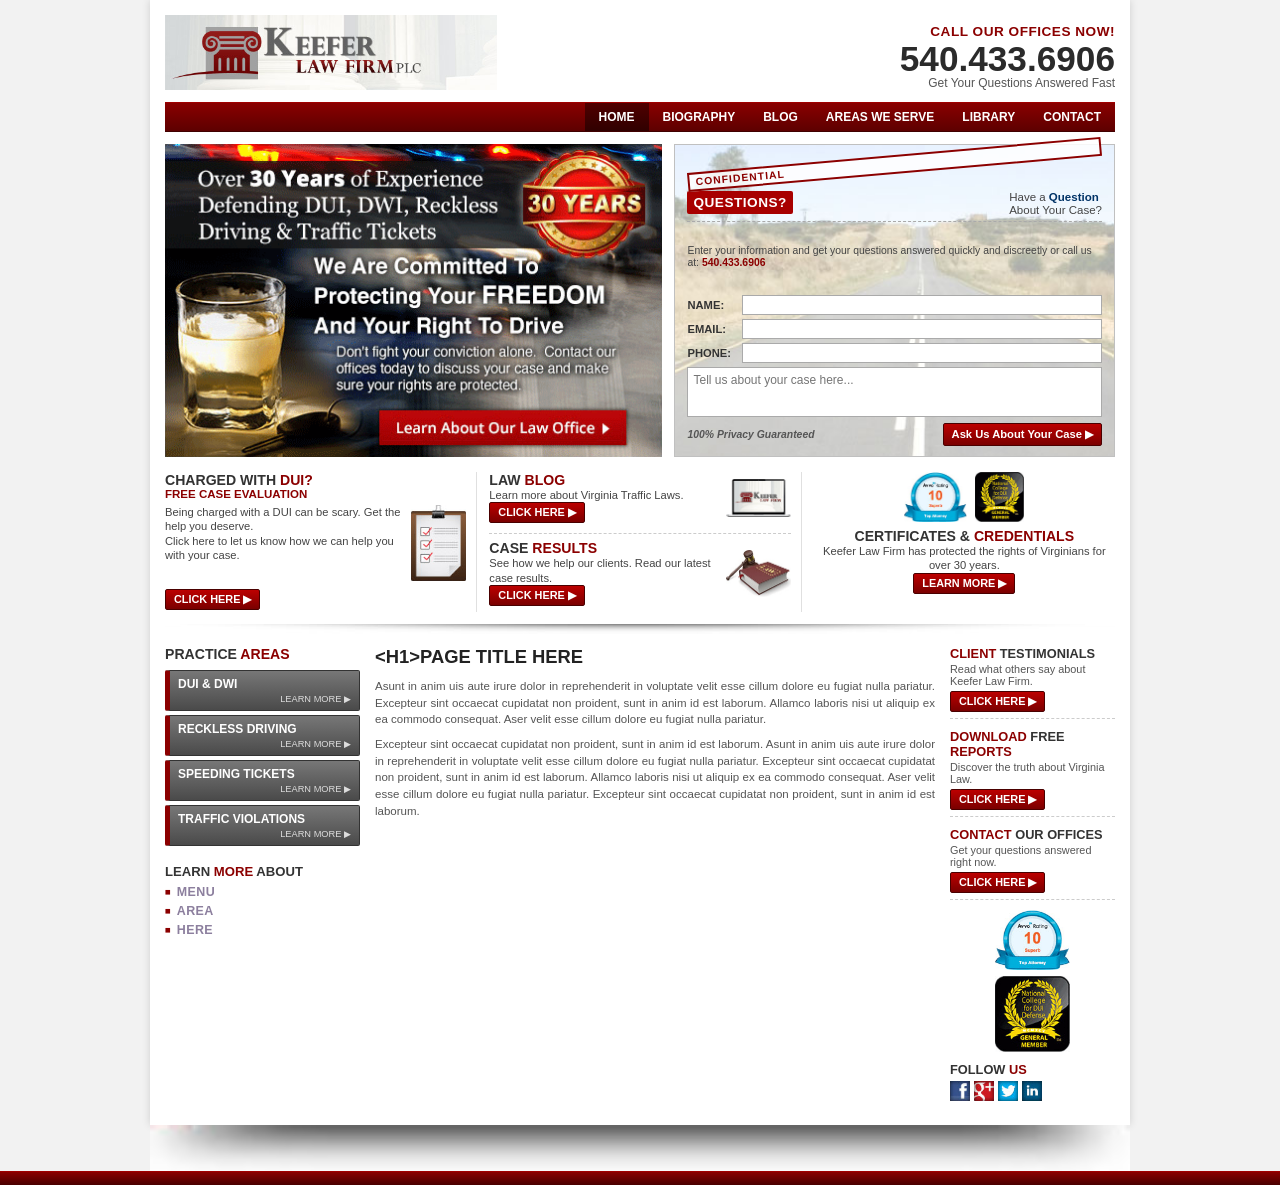
==== commit cf1fe8e2: "Update index.html" ====
--- a/index.html
+++ b/index.html
@@ -40,14 +40,13 @@
             <img src="images/gurantee_banner.gif" alt="30 Years Experience" class="hero-banner-img">
         </div>
 
-        <!-- RIGHT FORM BOX WITH HEADER & STAMP -->
+        <!-- RIGHT FORM BOX WITH FIXED LAYOUT & LENGTHS -->
         <div class="hero-right">
+            <div class="confidential-stamp">CONFIDENTIAL</div>
+
             <div class="form-header">
-                <div class="form-title-group">
-                    <span class="q-title">QUESTIONS?</span>
-                    <span class="q-sub">Have a <strong>Question</strong><br>About Your Case?</span>
-                </div>
-                <div class="confidential-stamp">CONFIDENTIAL</div>
+                <div class="q-title">QUESTIONS?</div>
+                <div class="q-sub">Have a <strong>Question</strong><br>About Your Case?</div>
             </div>
 
             <p class="form-instruction">
@@ -55,18 +54,21 @@
             </p>
 
             <form class="question-form">
-                <div class="form-row">
-                    <label>NAME:</label>
-                    <input type="text">
-                </div>
-                <div class="form-row">
-                    <label>EMAIL:</label>
-                    <input type="email">
-                </div>
-                <div class="form-row">
-                    <label>PHONE:</label>
-                    <input type="text">
-                </div>
+                <div class="form-fields-container">
+                    <div class="form-row">
+                        <label>NAME:</label>
+                        <input type="text">
+                    </div>
+                    <div class="form-row">
+                        <label>EMAIL:</label>
+                        <input type="email">
+                    </div>
+                    <div class="form-row">
+                        <label>PHONE:</label>
+                        <input type="text">
+                    </div>
+                </div>
+
                 <div class="form-row text-row">
                     <textarea placeholder="Tell us about your case here..."></textarea>
                 </div>
@@ -81,8 +83,6 @@
 
     <!-- MIDDLE FEATURE BLOCKS -->
     <section class="middle-features">
-        
-        <!-- Block 1: Charged with DUI -->
         <div class="feature-col col-1">
             <h3>CHARGED WITH <span>DUI?</span></h3>
             <h4>FREE CASE EVALUATION</h4>
@@ -96,7 +96,6 @@
             <a href="#" class="btn-red sm-btn btn-bottom">CLICK HERE &#9654;</a>
         </div>
 
-        <!-- Block 2: Blog & Results -->
         <div class="feature-col col-2">
             <div class="sub-block">
                 <div class="text-side">
@@ -116,7 +115,6 @@
             </div>
         </div>
 
-        <!-- Block 3: Credentials -->
         <div class="feature-col col-3">
             <div class="badges-row">
                 <img src="images/avo_rating_large.gif" alt="Avvo Rating 10">
@@ -126,7 +124,6 @@
             <p>Keefer Law Firm has protected the rights of Virginians for over 30 years.</p>
             <a href="#" class="btn-red sm-btn red-wide">LEARN MORE &#9654;</a>
         </div>
-
     </section>
 
     <!-- SHADOW DIVIDER -->
@@ -136,8 +133,6 @@
 
     <!-- MAIN BODY SECTION -->
     <section class="main-body">
-        
-        <!-- Left Sidebar -->
         <aside class="sidebar-left">
             <h3 class="side-title">PRACTICE <span>AREAS</span></h3>
             <ul class="practice-menu">
@@ -157,7 +152,6 @@
             </div>
         </aside>
 
-        <!-- Main Content Area -->
         <main class="content-center">
             <h1 class="page-h1">&lt;H1&gt;PAGE TITLE HERE</h1>
             <p class="body-text">
@@ -168,7 +162,6 @@
             </p>
         </main>
 
-        <!-- Right Sidebar -->
         <aside class="sidebar-right">
             <div class="right-block">
                 <h3>CLIENT <span>TESTIMONIALS</span></h3>
@@ -203,12 +196,10 @@
                 </div>
             </div>
         </aside>
-
     </section>
 
 </div>
 
-<!-- BOTTOM FOOTER -->
 <div class="bottom-shadow-wrap">
     <img src="images/lf_bt_hr_shadow.png" alt="Bottom Shadow" class="bottom-shadow-img">
 </div>
--- a/style.css
+++ b/style.css
@@ -109,17 +109,77 @@
     display: block;
 }
 
-/* Fixed Form Background and Overlay Alignment */
+/* Hero Right Box */
 .hero-right {
     flex: 1;
     background: url("images/form_bg.jpg") no-repeat center top;
     background-size: cover;
     border: 1px solid #c0c0c0;
     position: relative;
-    padding: 95px 12px 12px 12px;
+    padding: 10px 12px;
     display: flex;
     flex-direction: column;
-    justify-content: flex-end;
+    justify-content: space-between;
+}
+
+/* Form Top Header */
+.form-header {
+    display: flex;
+    justify-content: space-between;
+    align-items: flex-start;
+    border-bottom: 1px dashed #aaa;
+    padding-bottom: 5px;
+    margin-bottom: 5px;
+}
+
+.form-title-group {
+    display: flex;
+    align-items: center;
+    gap: 8px;
+}
+
+.q-title {
+    background: #a80000;
+    color: #fff;
+    font-weight: 900;
+    font-size: 0.85rem;
+    padding: 4px 6px;
+    letter-spacing: 0.5px;
+    border-radius: 2px;
+}
+
+.q-sub {
+    font-size: 0.72rem;
+    color: #444;
+    line-height: 1.1;
+}
+
+.q-sub strong {
+    color: #003366;
+}
+
+/* Confidential Stamp */
+.confidential-stamp {
+    border: 2px solid #8b0000;
+    color: #8b0000;
+    font-size: 0.65rem;
+    font-weight: 900;
+    padding: 2px 6px;
+    letter-spacing: 1px;
+    transform: rotate(-5deg);
+    background: rgba(255, 255, 255, 0.85);
+}
+
+/* Form Sub Text */
+.form-instruction {
+    font-size: 0.65rem;
+    color: #444;
+    line-height: 1.2;
+    margin-bottom: 8px;
+}
+
+.form-instruction strong {
+    color: #8b0000;
 }
 
 .question-form {
@@ -129,12 +189,12 @@
 .form-row {
     display: flex;
     align-items: center;
-    margin-bottom: 6px;
+    margin-bottom: 4px;
 }
 
 .form-row label {
     width: 55px;
-    font-size: 0.72rem;
+    font-size: 0.7rem;
     font-weight: bold;
     color: #333;
     flex-shrink: 0;
@@ -142,24 +202,24 @@
 
 .form-row input {
     flex: 1;
-    height: 22px;
+    height: 20px;
     padding: 2px 6px;
     border: 1px solid #aaa;
     background: #fff;
-    font-size: 0.8rem;
+    font-size: 0.75rem;
 }
 
 .form-row.text-row {
-    margin-top: 4px;
+    margin-top: 2px;
 }
 
 .form-row textarea {
     width: 100%;
-    height: 60px;
+    height: 50px;
     border: 1px solid #aaa;
     background: #fff;
-    padding: 6px;
-    font-size: 0.8rem;
+    padding: 5px;
+    font-size: 0.75rem;
     resize: none;
 }
 
@@ -167,11 +227,11 @@
     display: flex;
     justify-content: space-between;
     align-items: center;
-    margin-top: 8px;
+    margin-top: 6px;
 }
 
 .guarantee-text {
-    font-size: 0.68rem;
+    font-size: 0.65rem;
     color: #555;
     font-style: italic;
     font-weight: bold;
@@ -385,7 +445,7 @@
     color: #8b0000;
 }
 
-/* Bottom Left Menu Correct Light Color & Bullet Style */
+/* Bottom Left Menu Colors */
 .custom-bullet-menu {
     list-style: none;
     margin-top: 6px;
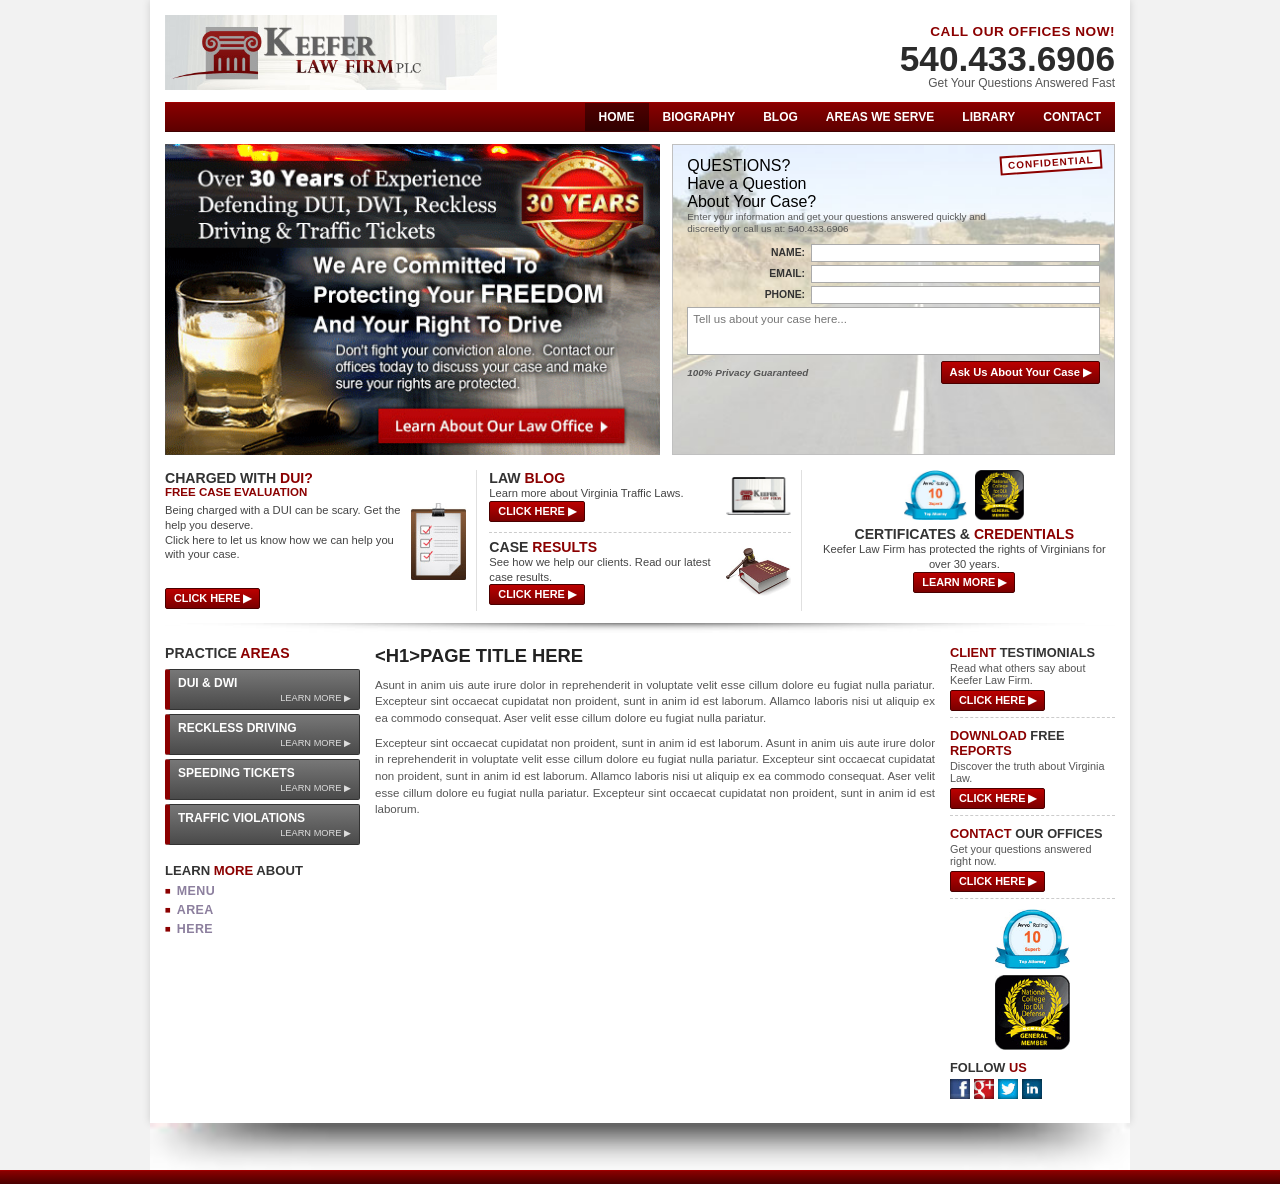
==== commit 6d3111c5: "Update index.html" ====
--- a/index.html
+++ b/index.html
@@ -40,36 +40,43 @@
             <img src="images/gurantee_banner.gif" alt="30 Years Experience" class="hero-banner-img">
         </div>
 
-        <!-- RIGHT FORM BOX WITH FIXED LAYOUT & LENGTHS -->
+        <!-- RIGHT FORM BOX (Exact Match) -->
         <div class="hero-right">
-            <div class="confidential-stamp">CONFIDENTIAL</div>
-
-            <div class="form-header">
-                <div class="q-title">QUESTIONS?</div>
-                <div class="q-sub">Have a <strong>Question</strong><br>About Your Case?</div>
+            
+            <div class="form-header-row">
+                <div class="q-banner">QUESTIONS?</div>
+                <div class="q-heading">
+                    Have a <span class="blue-txt">Question</span><br>About Your Case?
+                </div>
             </div>
 
             <p class="form-instruction">
-                Enter your information and get your questions answered quickly and discreetly or call us at: <strong>540.433.6906</strong>
+                Enter your information and get your questions answered quickly and discreetly or call us at: <span class="red-num">540.433.6906</span>
             </p>
 
             <form class="question-form">
-                <div class="form-fields-container">
-                    <div class="form-row">
-                        <label>NAME:</label>
-                        <input type="text">
+                <div class="form-middle-wrap">
+                    <div class="inputs-left">
+                        <div class="form-row">
+                            <label>NAME:</label>
+                            <input type="text">
+                        </div>
+                        <div class="form-row">
+                            <label>EMAIL:</label>
+                            <input type="email">
+                        </div>
+                        <div class="form-row">
+                            <label>PHONE:</label>
+                            <input type="text">
+                        </div>
                     </div>
-                    <div class="form-row">
-                        <label>EMAIL:</label>
-                        <input type="email">
+
+                    <div class="stamp-wrapper">
+                        <div class="confidential-stamp">CONFIDENTIAL</div>
                     </div>
-                    <div class="form-row">
-                        <label>PHONE:</label>
-                        <input type="text">
-                    </div>
-                </div>
-
-                <div class="form-row text-row">
+                </div>
+
+                <div class="form-row textarea-row">
                     <textarea placeholder="Tell us about your case here..."></textarea>
                 </div>
 
@@ -78,6 +85,7 @@
                     <button type="submit" class="btn-red form-btn">Ask Us About Your Case &#9654;</button>
                 </div>
             </form>
+
         </div>
     </section>
 
--- a/style.css
+++ b/style.css
@@ -109,33 +109,40 @@
     display: block;
 }
 
-/* Hero Right Box */
+/* Hero Right Form Box */
 .hero-right {
     flex: 1;
     background: url("images/form_bg.jpg") no-repeat center top;
     background-size: cover;
     border: 1px solid #c0c0c0;
     position: relative;
-    padding: 10px 12px;
+    padding: 12px 14px 8px 14px;
     display: flex;
     flex-direction: column;
-    justify-content: space-between;
+}
+
+/* Confidential Stamp Top Right */
+.confidential-stamp {
+    position: absolute;
+    top: 8px;
+    right: 12px;
+    border: 2px solid #8b0000;
+    color: #8b0000;
+    font-size: 0.62rem;
+    font-weight: 900;
+    padding: 2px 6px;
+    letter-spacing: 1px;
+    transform: rotate(-4deg);
+    background: rgba(255, 255, 255, 0.9);
+    z-index: 2;
 }
 
 /* Form Top Header */
 .form-header {
     display: flex;
-    justify-content: space-between;
-    align-items: flex-start;
-    border-bottom: 1px dashed #aaa;
-    padding-bottom: 5px;
-    margin-bottom: 5px;
-}
-
-.form-title-group {
-    display: flex;
     align-items: center;
     gap: 8px;
+    margin-bottom: 6px;
 }
 
 .q-title {
@@ -158,68 +165,64 @@
     color: #003366;
 }
 
-/* Confidential Stamp */
-.confidential-stamp {
-    border: 2px solid #8b0000;
-    color: #8b0000;
-    font-size: 0.65rem;
-    font-weight: 900;
-    padding: 2px 6px;
-    letter-spacing: 1px;
-    transform: rotate(-5deg);
-    background: rgba(255, 255, 255, 0.85);
-}
-
 /* Form Sub Text */
 .form-instruction {
+    font-size: 0.62rem;
+    color: #555;
+    line-height: 1.25;
+    margin-bottom: 8px;
+    max-width: 82%;
+}
+
+.form-instruction strong {
+    color: #8b0000;
+}
+
+/* Form Alignment & Field Length Controls */
+.question-form {
+    width: 100%;
+}
+
+.form-fields-container {
+    width: 82%; 
+    margin-left: auto;
+}
+
+.form-row {
+    display: flex;
+    align-items: center;
+    justify-content: flex-end;
+    margin-bottom: 3px;
+}
+
+.form-row label {
     font-size: 0.65rem;
-    color: #444;
-    line-height: 1.2;
-    margin-bottom: 8px;
-}
-
-.form-instruction strong {
-    color: #8b0000;
-}
-
-.question-form {
-    width: 100%;
-}
-
-.form-row {
-    display: flex;
-    align-items: center;
-    margin-bottom: 4px;
-}
-
-.form-row label {
-    width: 55px;
-    font-size: 0.7rem;
     font-weight: bold;
     color: #333;
-    flex-shrink: 0;
+    margin-right: 6px;
 }
 
 .form-row input {
-    flex: 1;
-    height: 20px;
-    padding: 2px 6px;
+    width: 70%;
+    height: 18px;
+    padding: 2px 4px;
     border: 1px solid #aaa;
     background: #fff;
     font-size: 0.75rem;
 }
 
 .form-row.text-row {
-    margin-top: 2px;
+    margin-top: 4px;
+    justify-content: stretch;
 }
 
 .form-row textarea {
     width: 100%;
-    height: 50px;
+    height: 48px;
     border: 1px solid #aaa;
     background: #fff;
     padding: 5px;
-    font-size: 0.75rem;
+    font-size: 0.72rem;
     resize: none;
 }
 
@@ -231,7 +234,7 @@
 }
 
 .guarantee-text {
-    font-size: 0.65rem;
+    font-size: 0.62rem;
     color: #555;
     font-style: italic;
     font-weight: bold;
@@ -445,7 +448,6 @@
     color: #8b0000;
 }
 
-/* Bottom Left Menu Colors */
 .custom-bullet-menu {
     list-style: none;
     margin-top: 6px;
@@ -544,7 +546,7 @@
     height: 20px;
 }
 
-/* Bottom Footer */
+/* Bottom Footer Bar */
 .bottom-shadow-wrap {
     max-width: 980px;
     margin: 0 auto;
